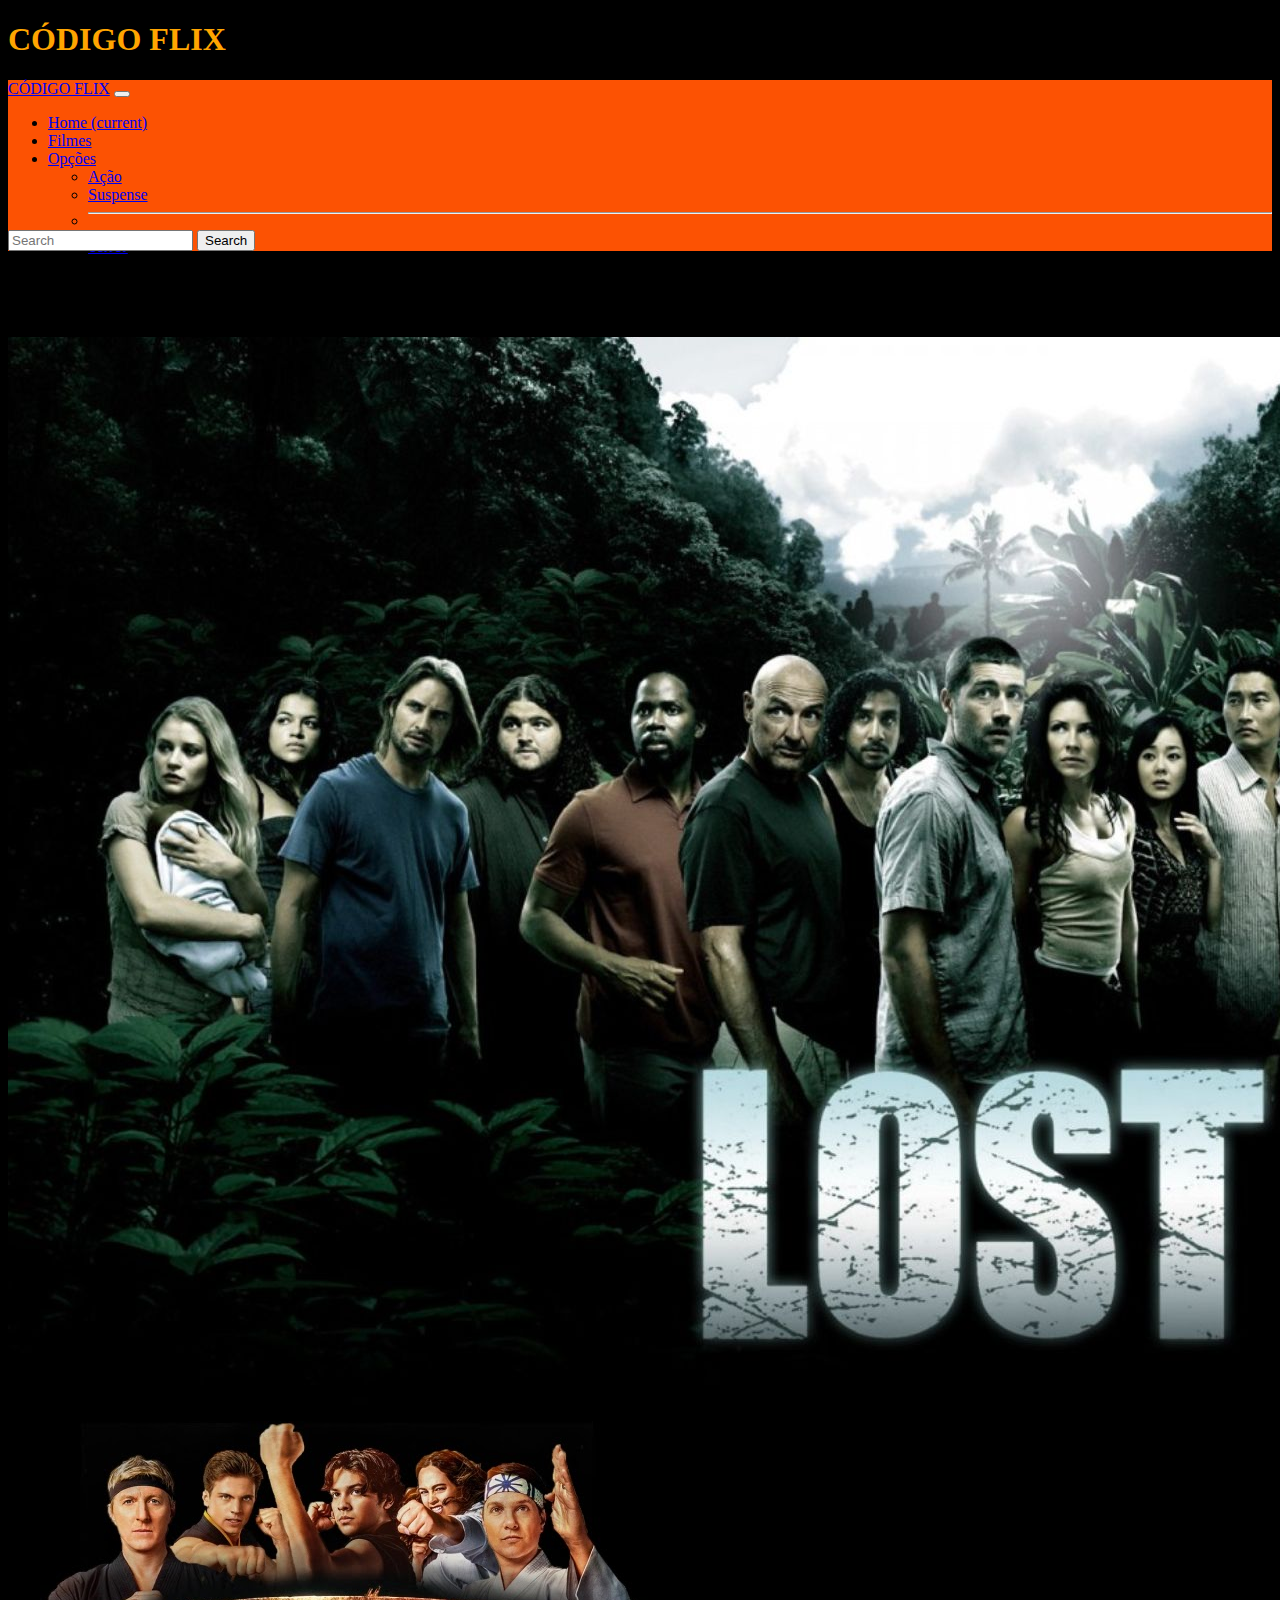
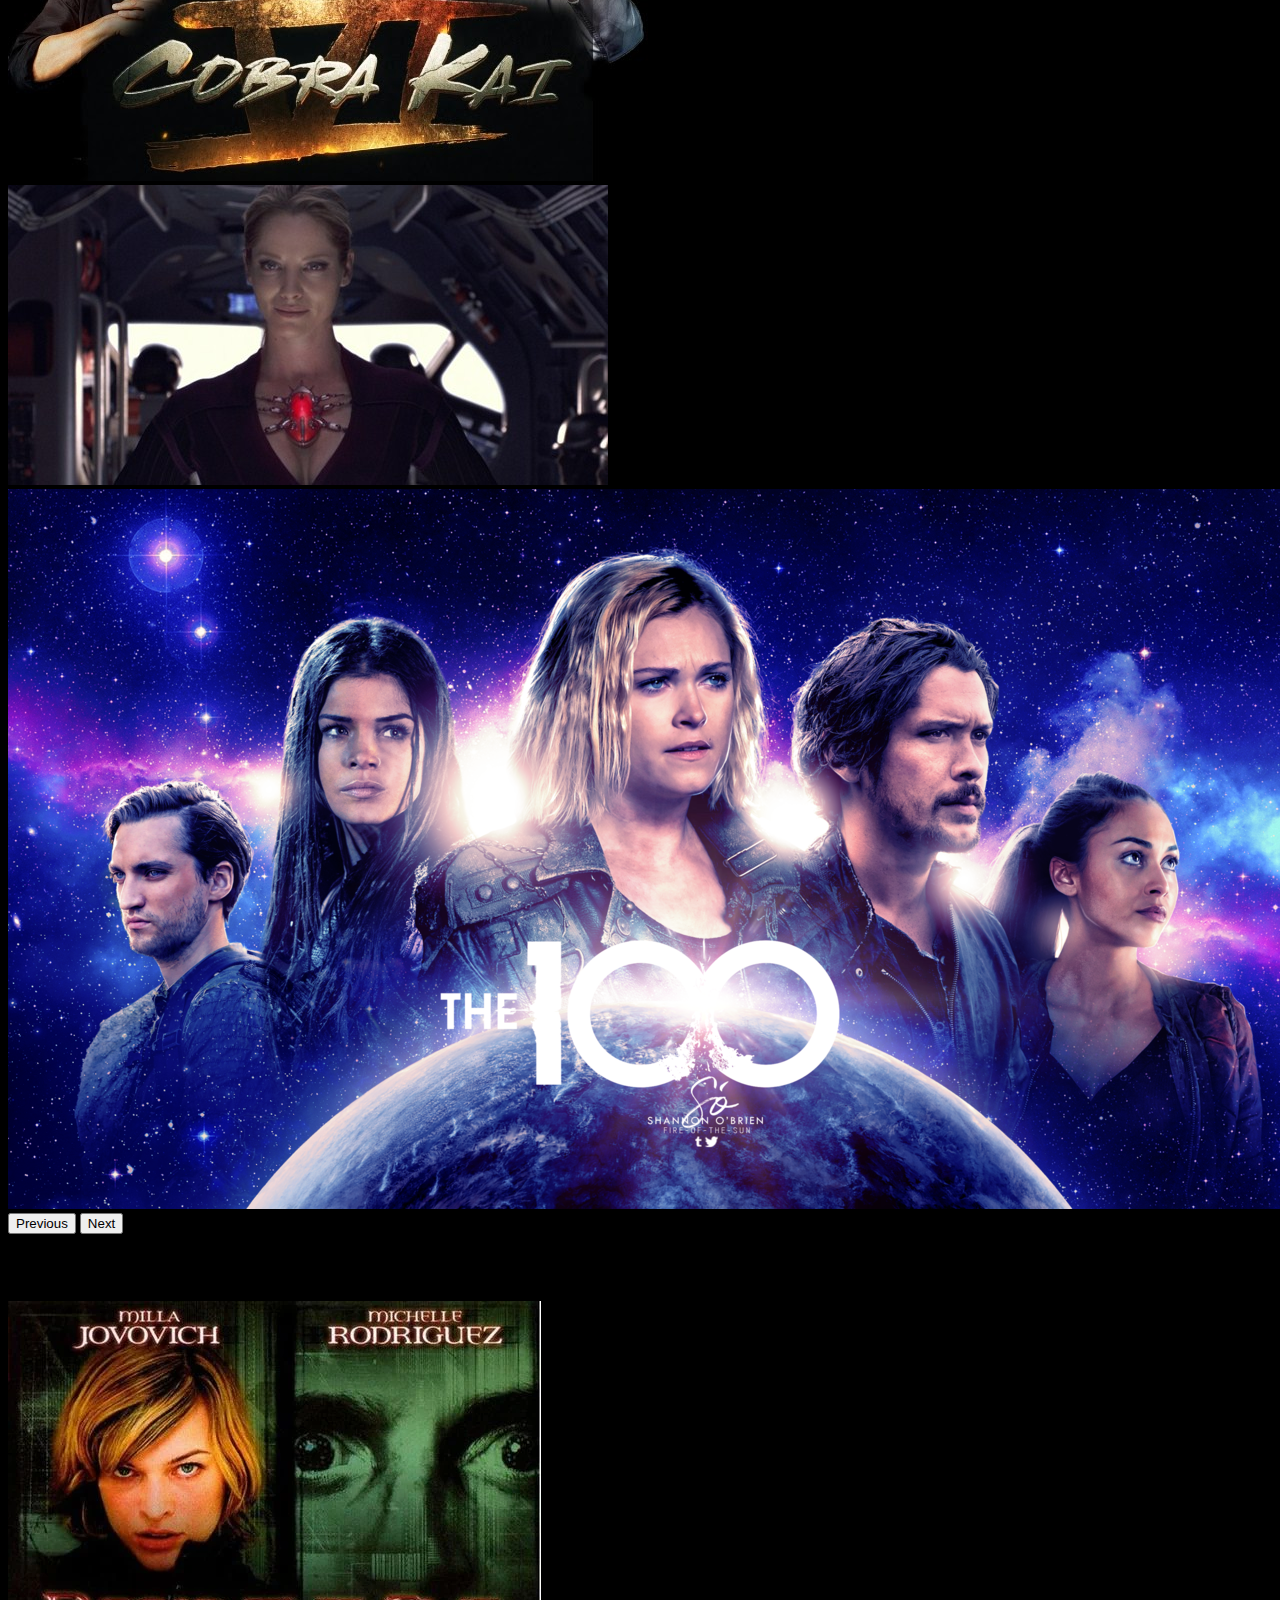
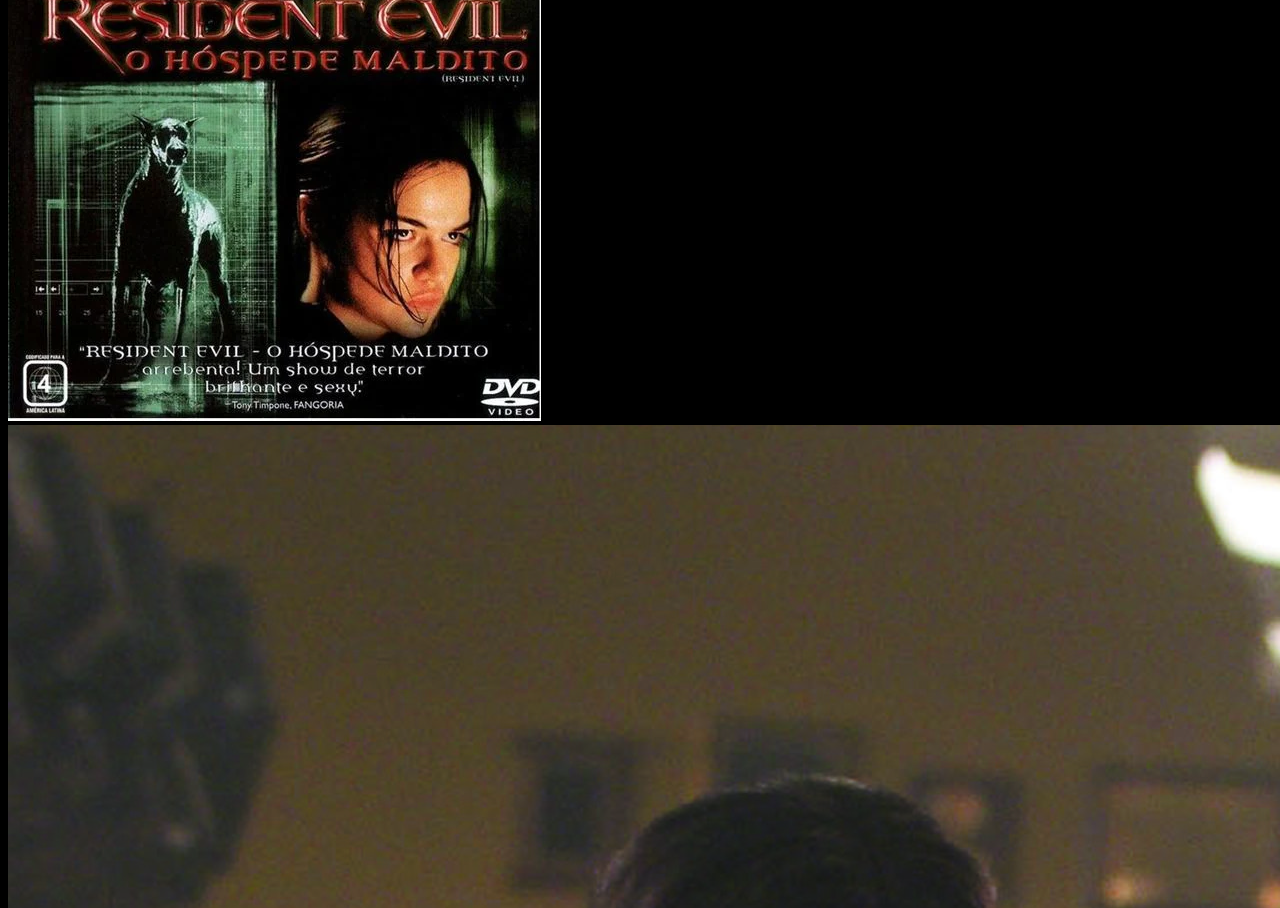
==== index.html @ 2c0b8dbd "redirecionamento" ====
<!DOCTYPE html>
<html lang="PT-BR">
<head>
    <meta http-equiv="refresh" content="0; url=/js/index.html">
    <title>Redirecting...</title>
</head>
<body>
    <p>If you are not redirected, <a href="/js/index.html">click here</a>.</p>
</body>
</html>
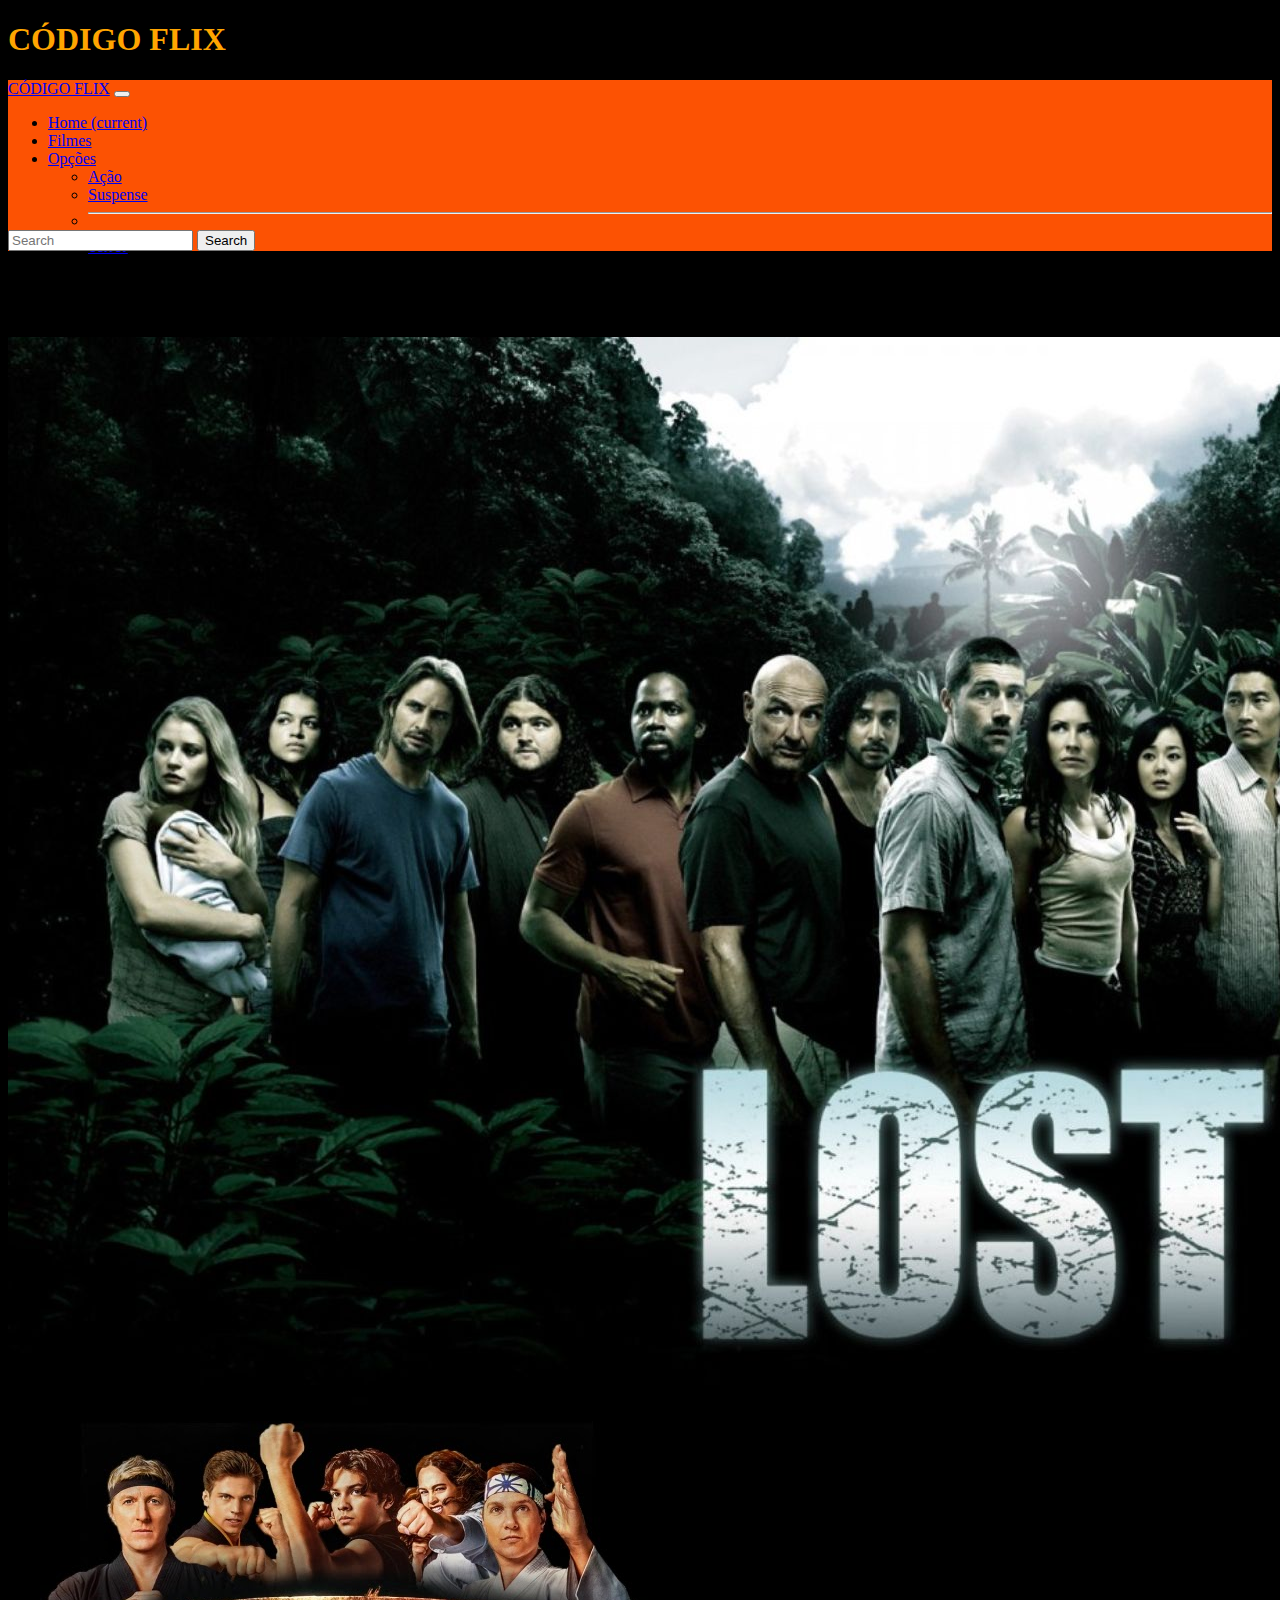
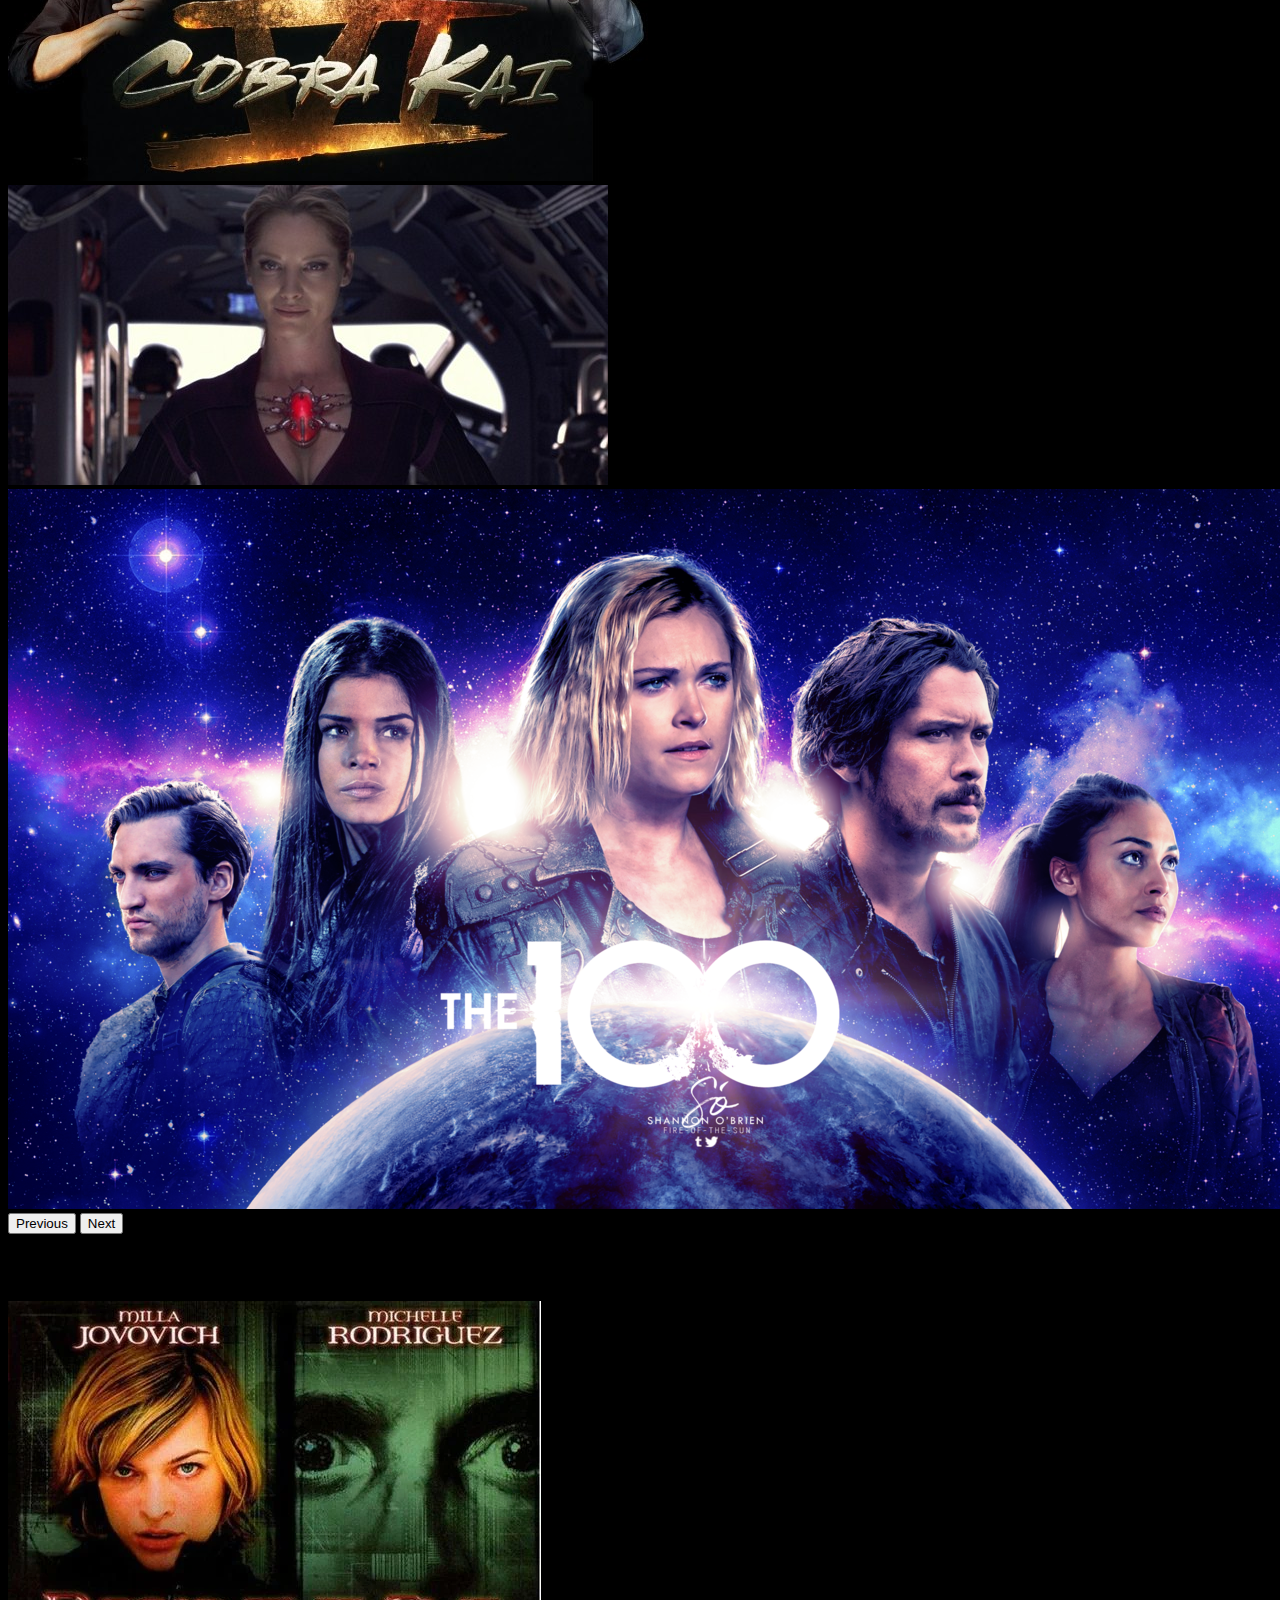
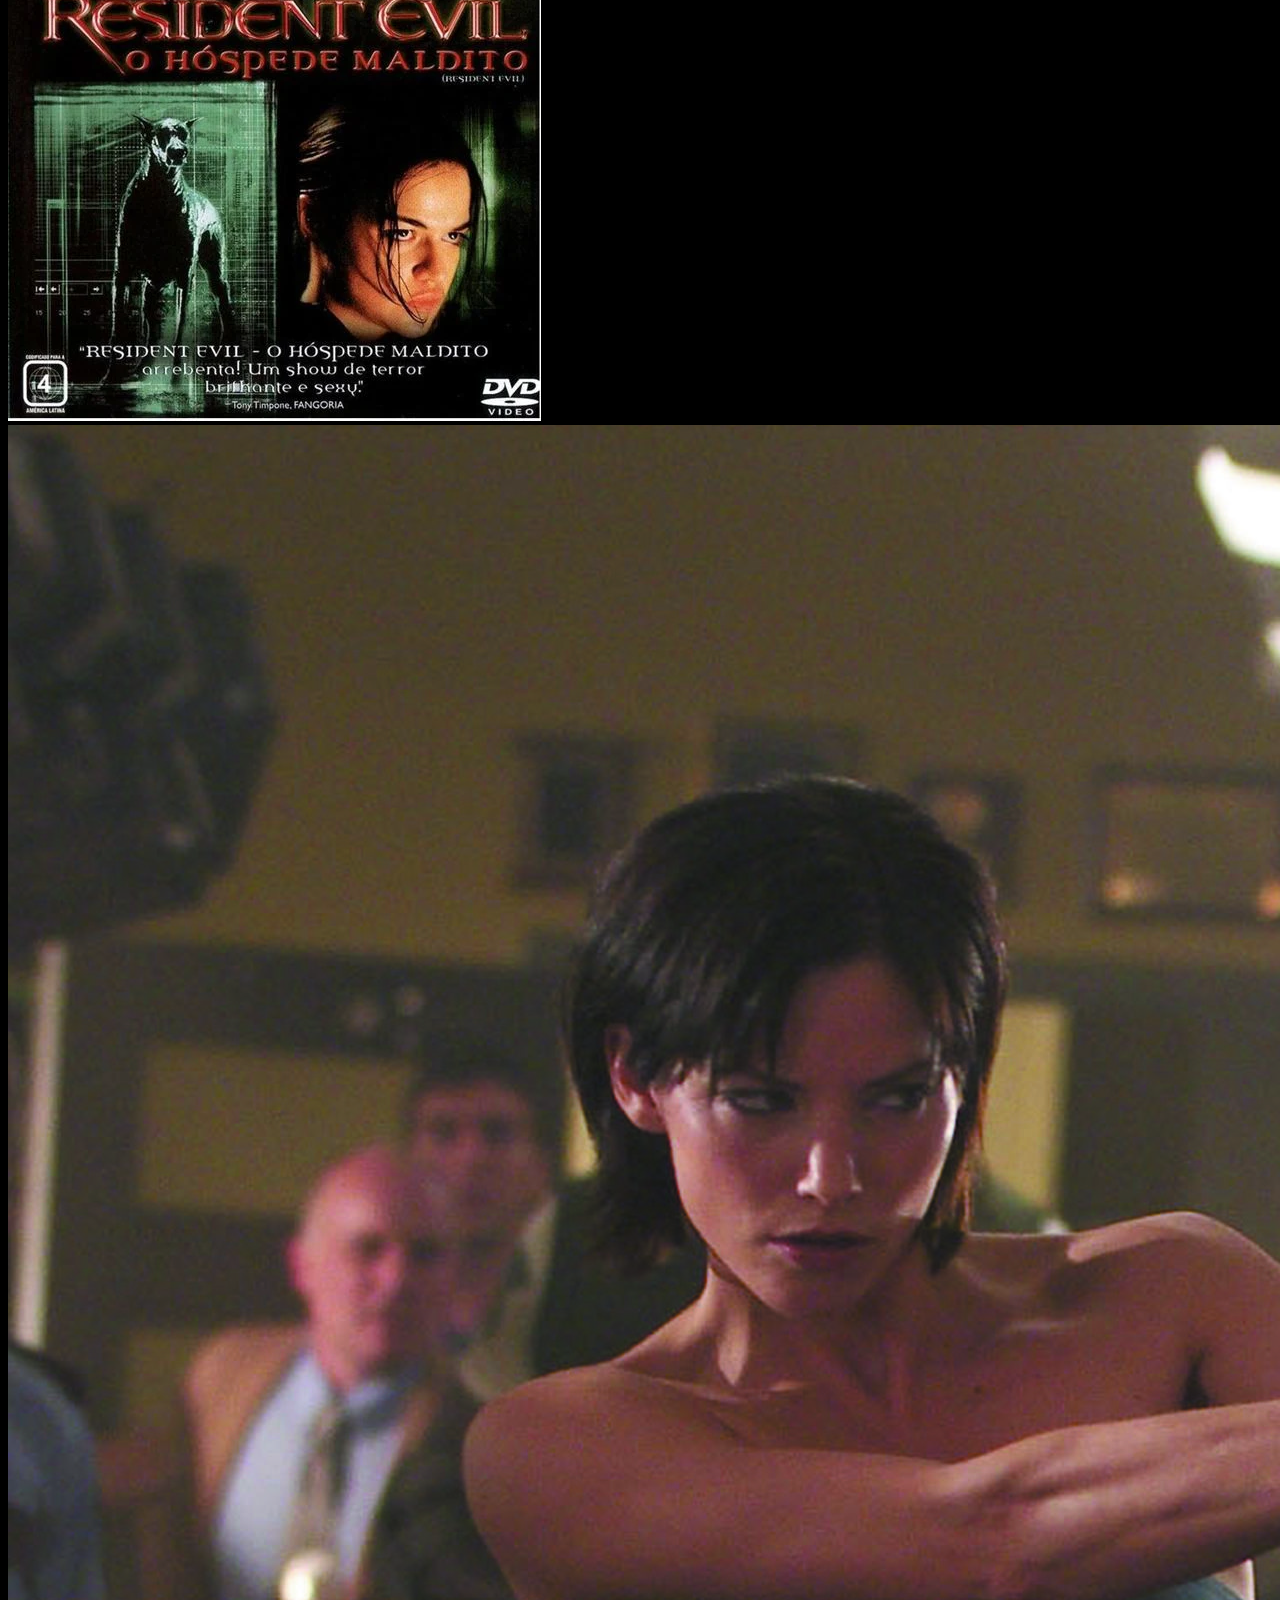
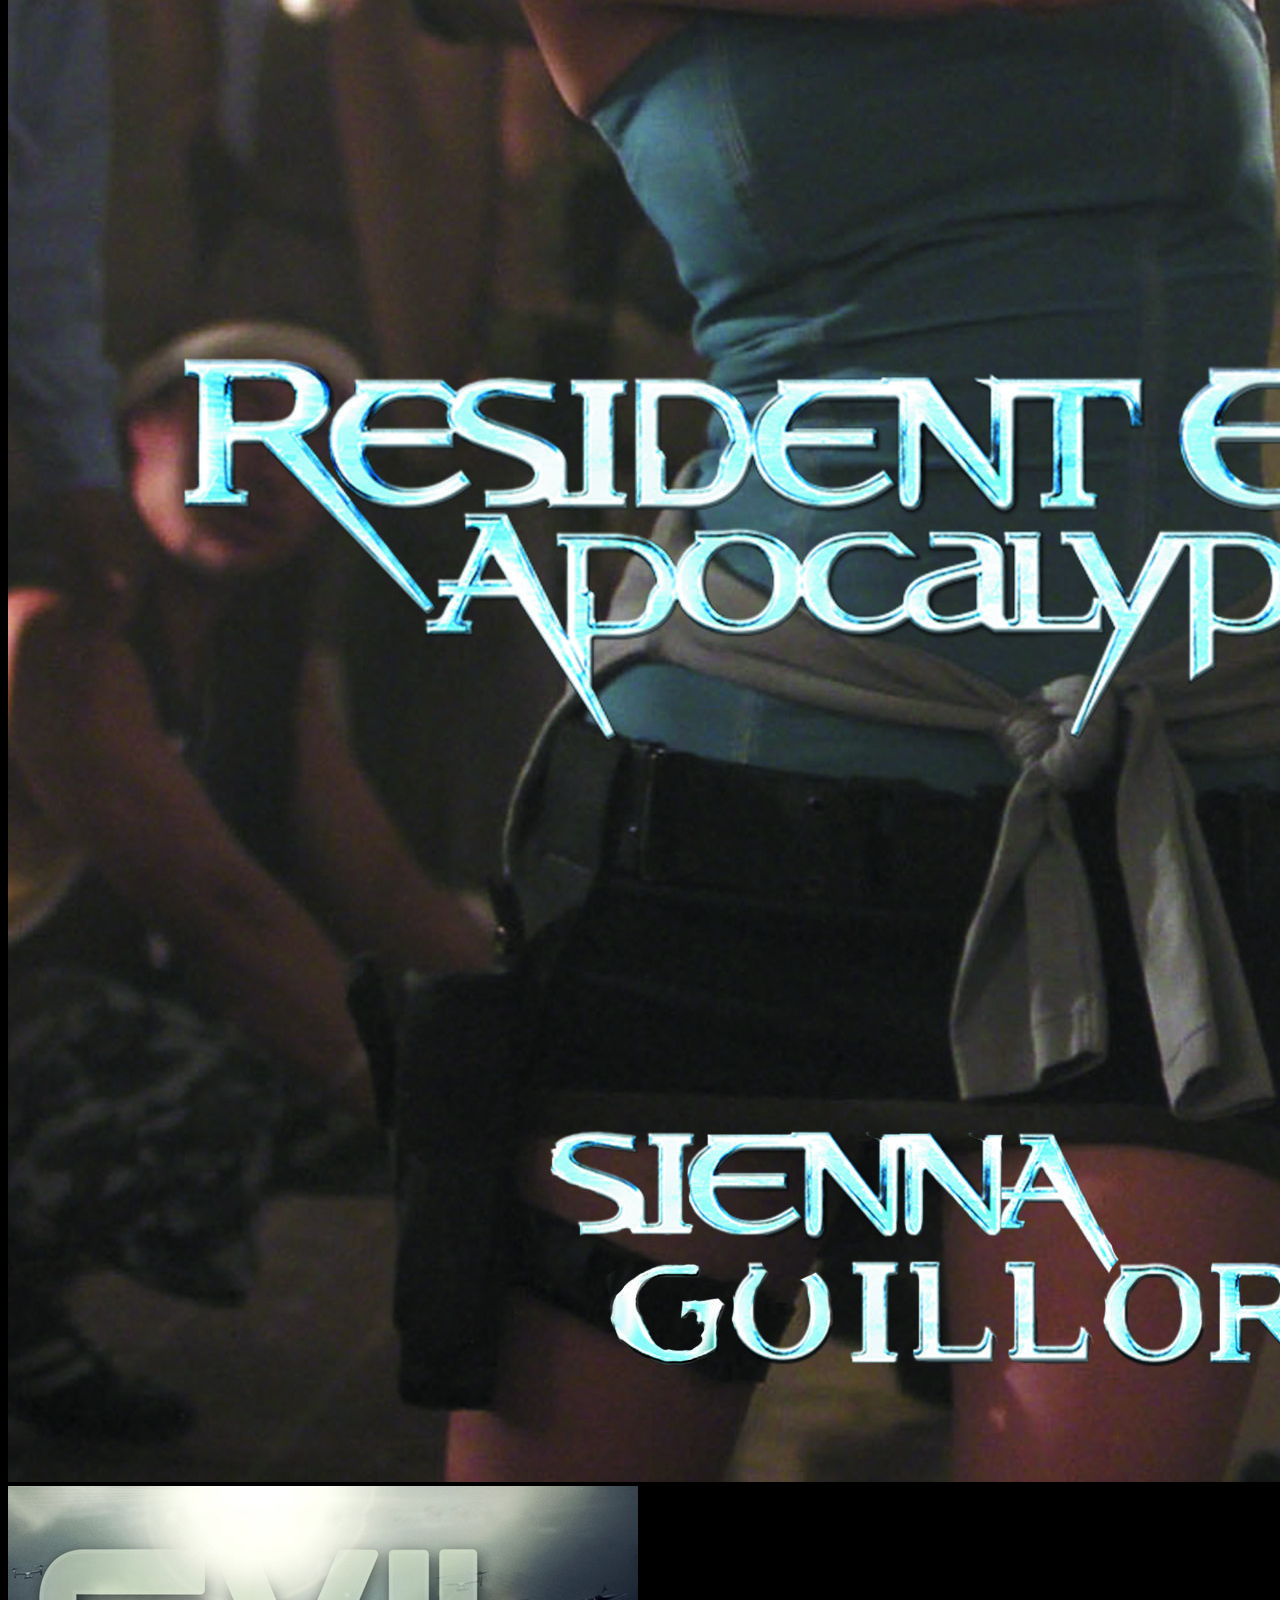
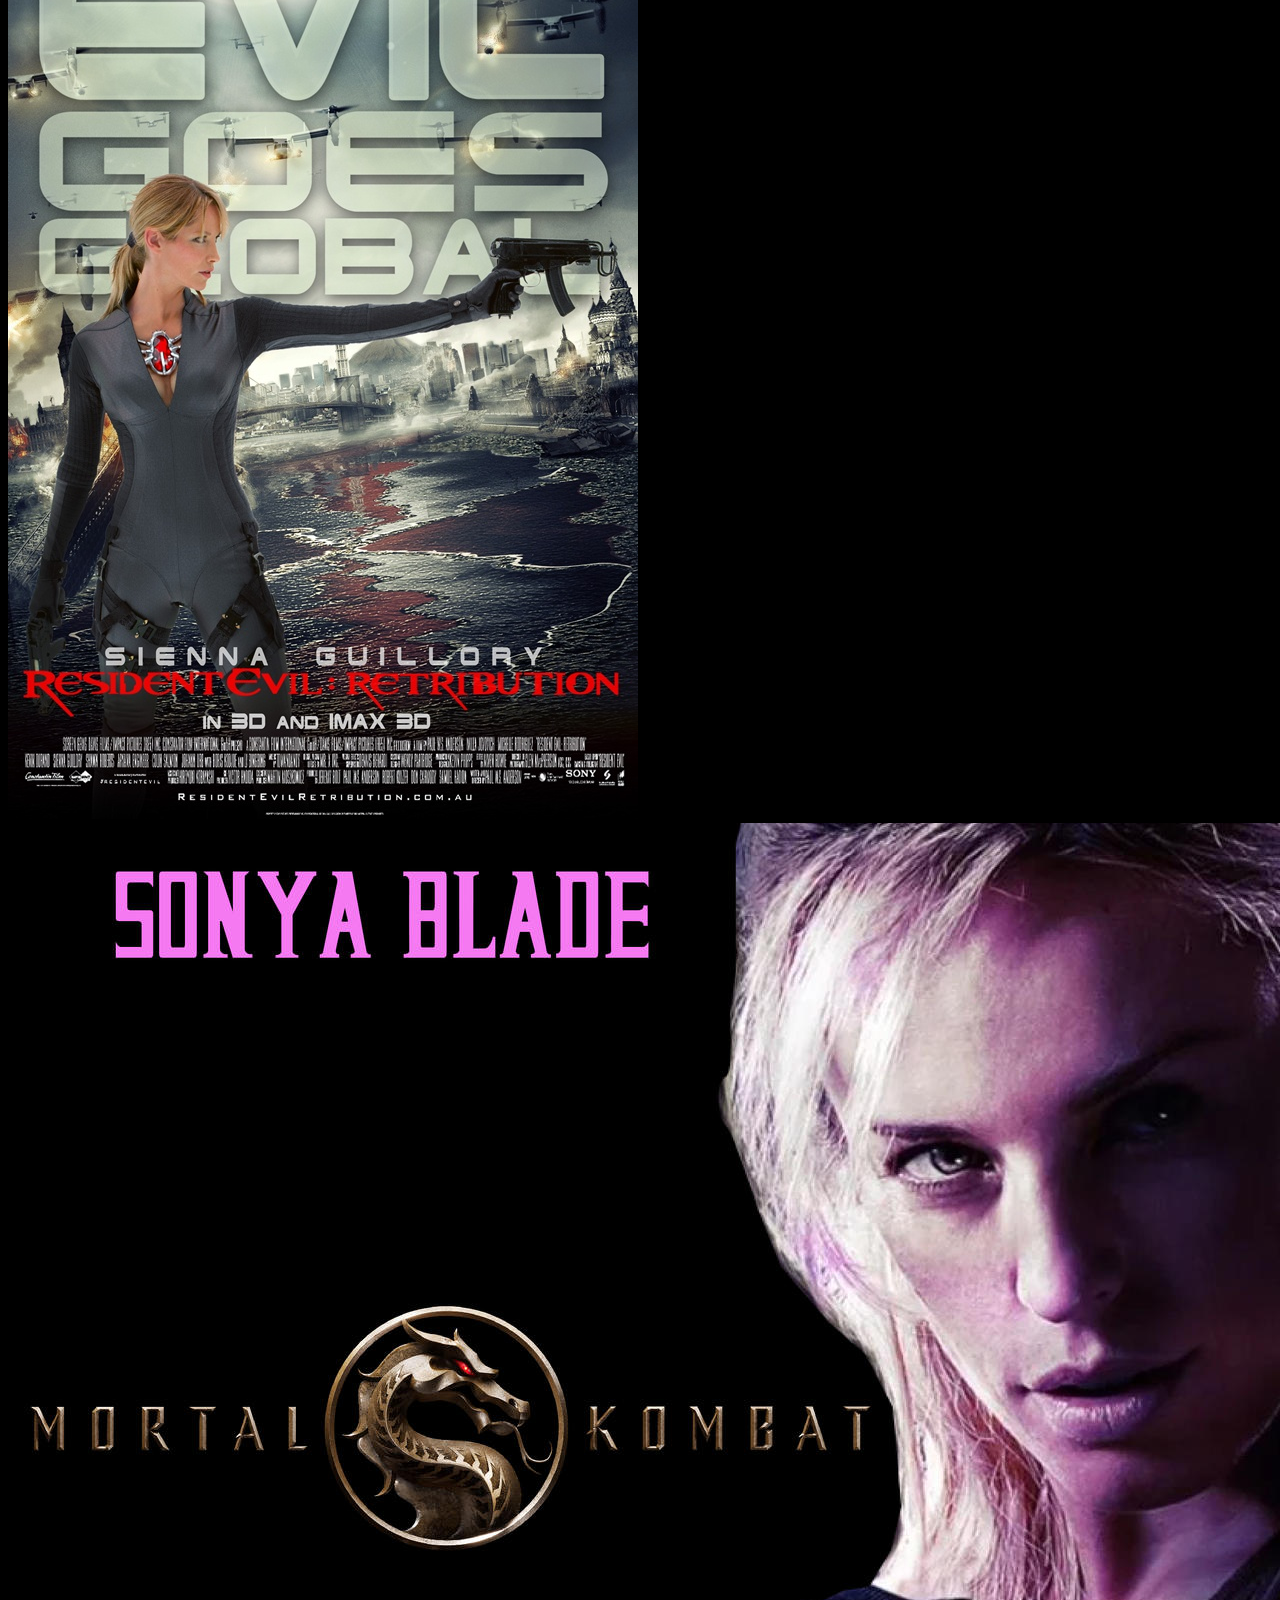
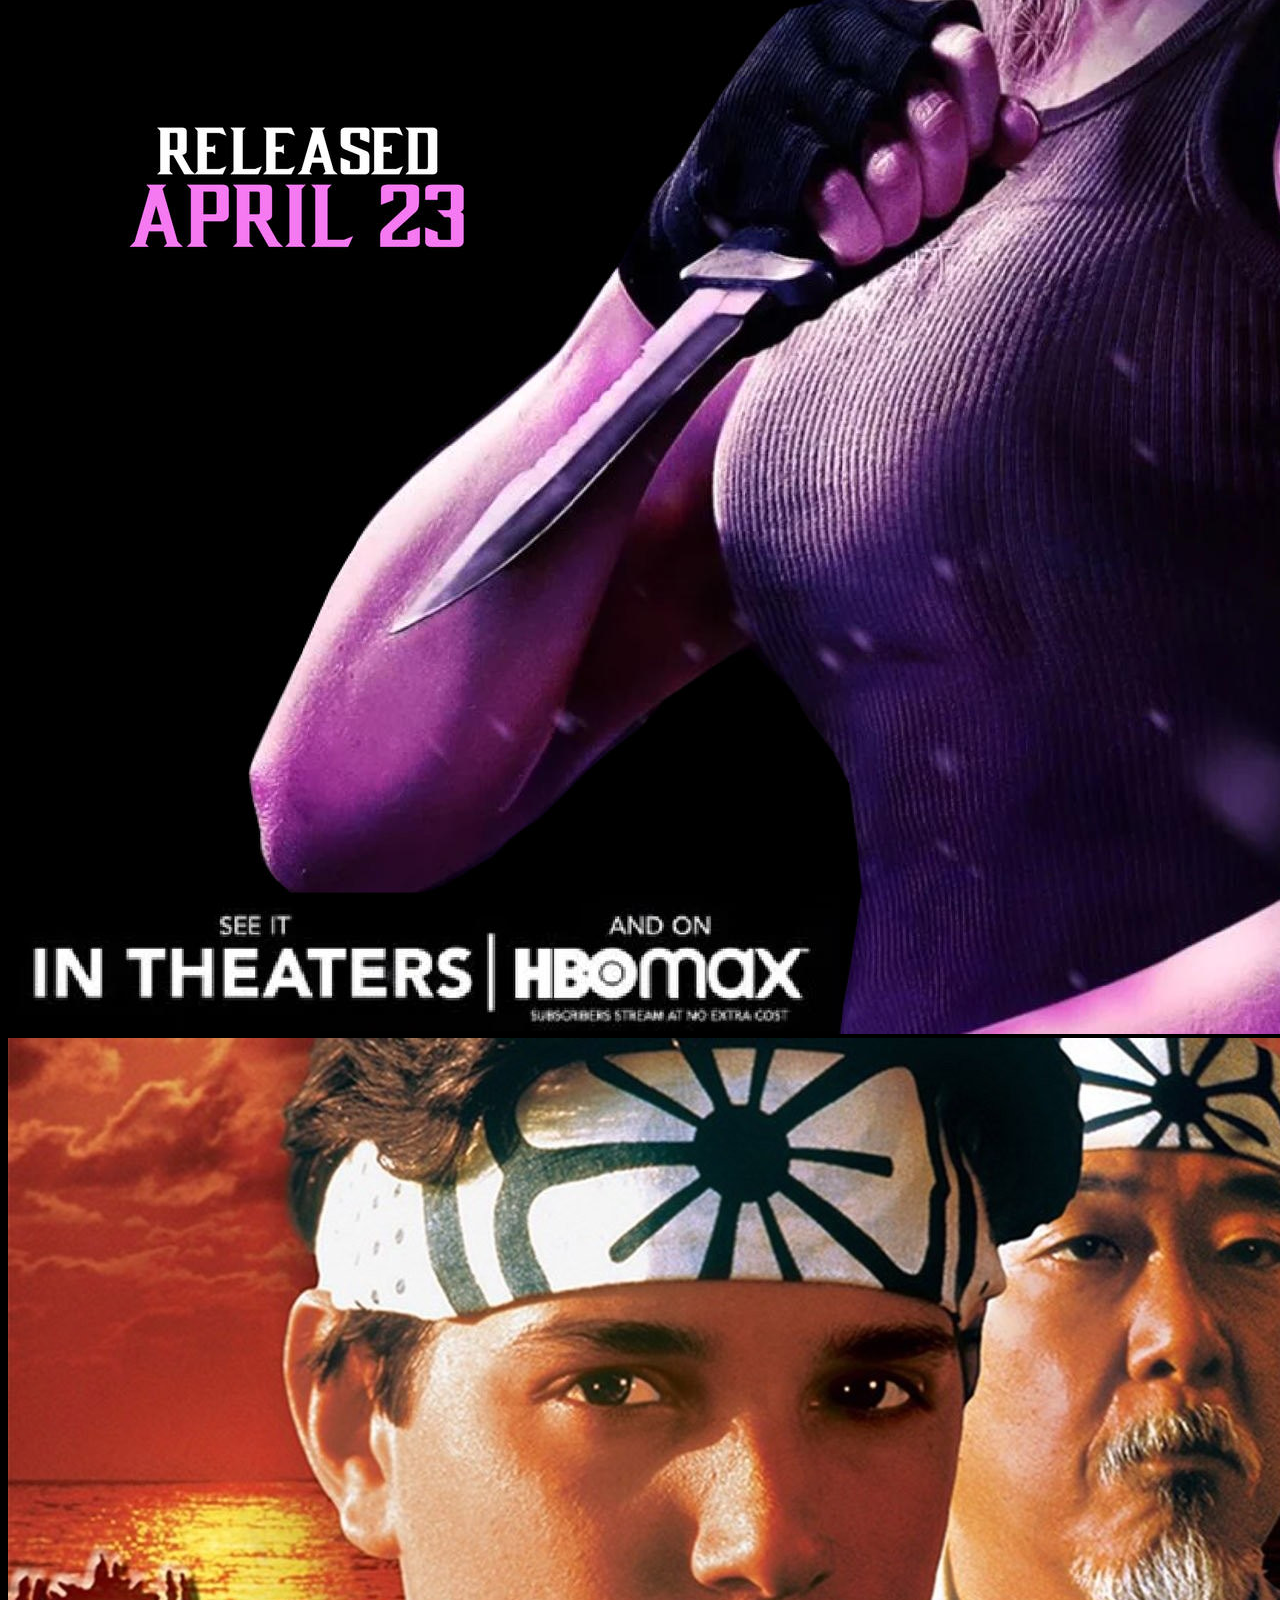
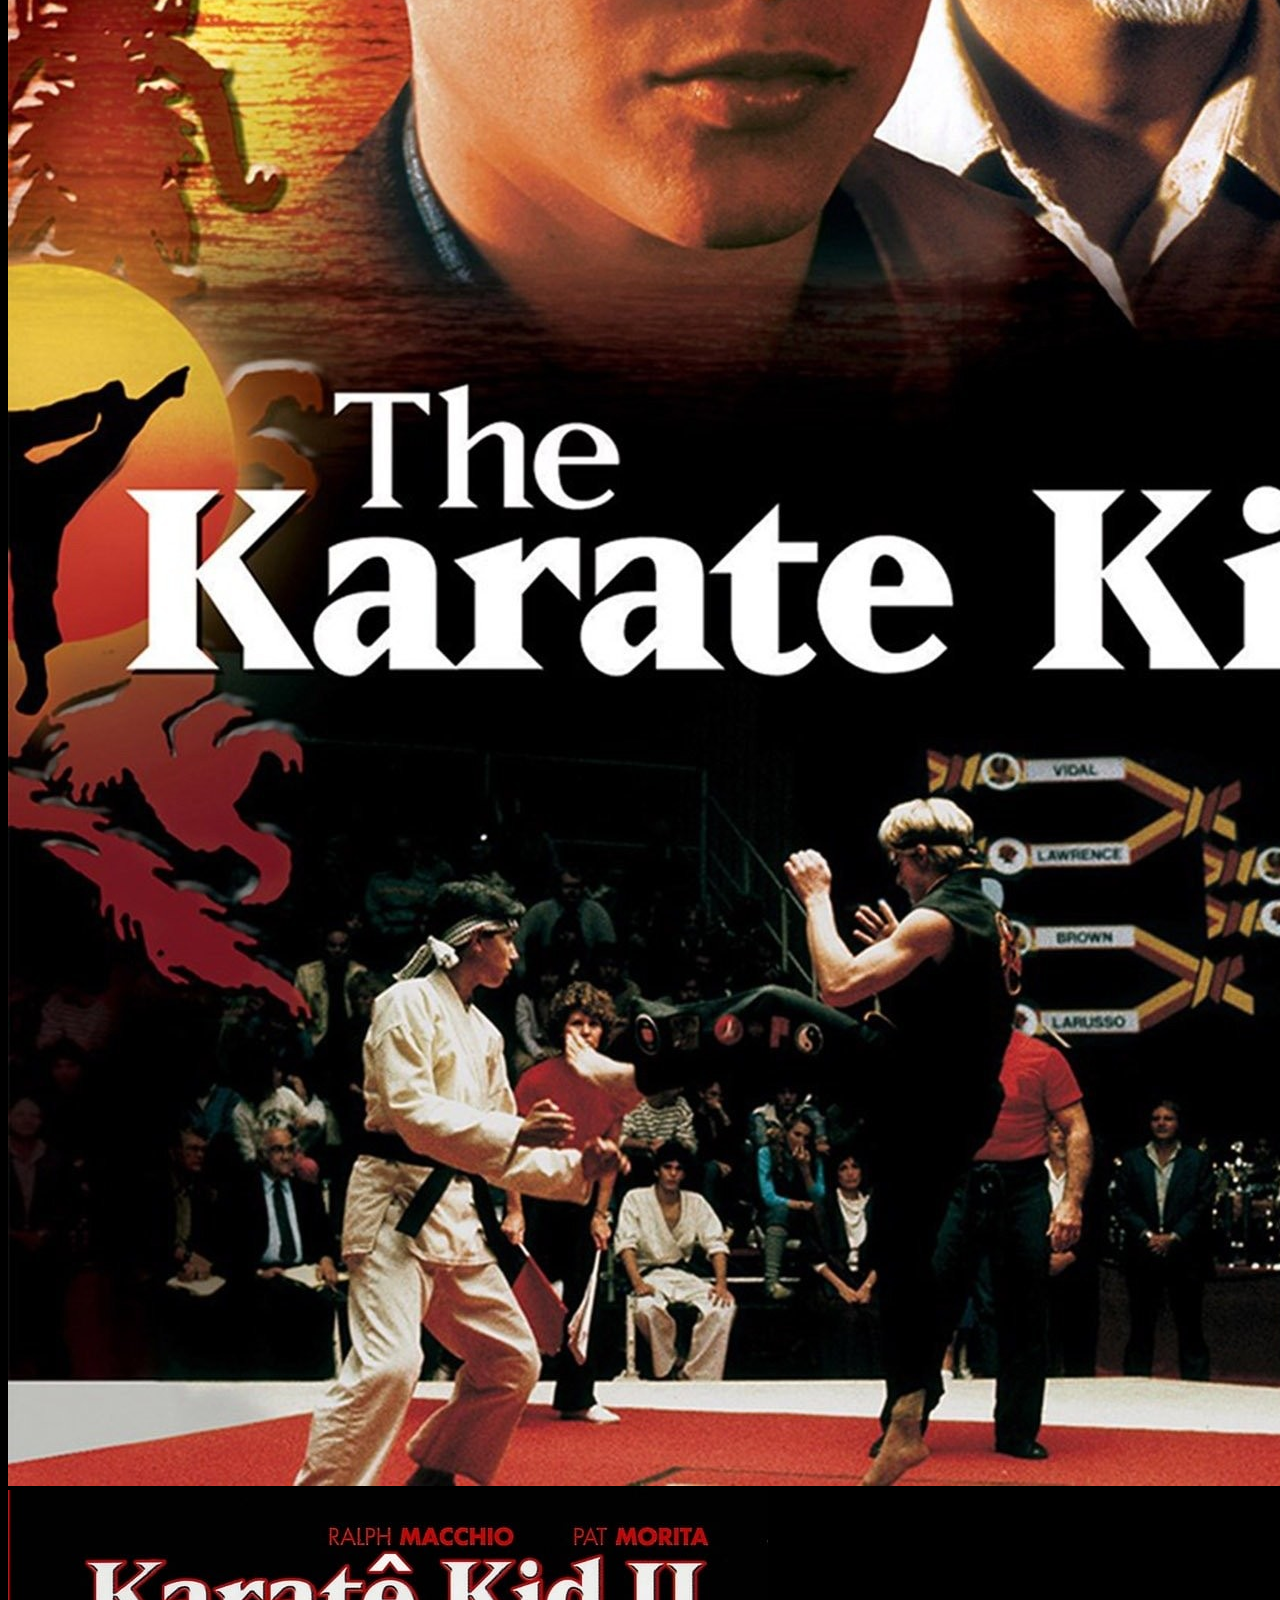
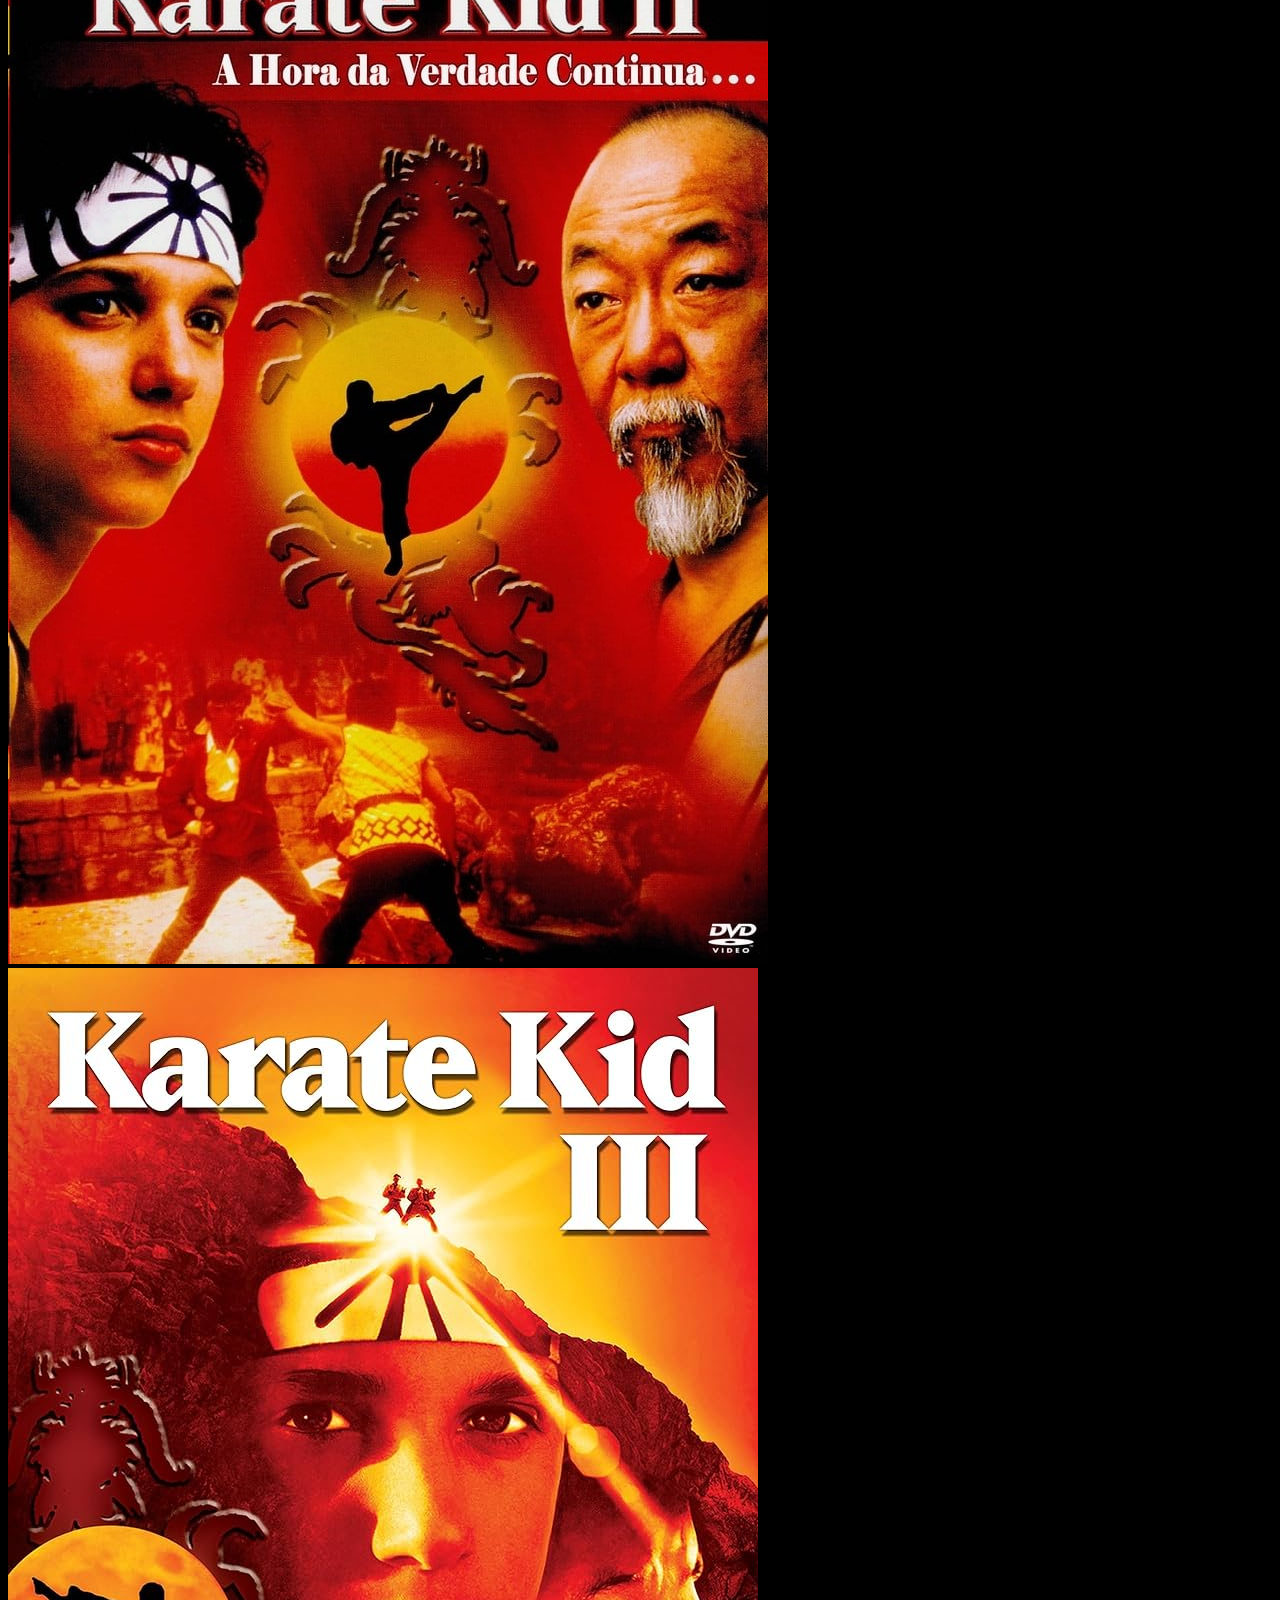
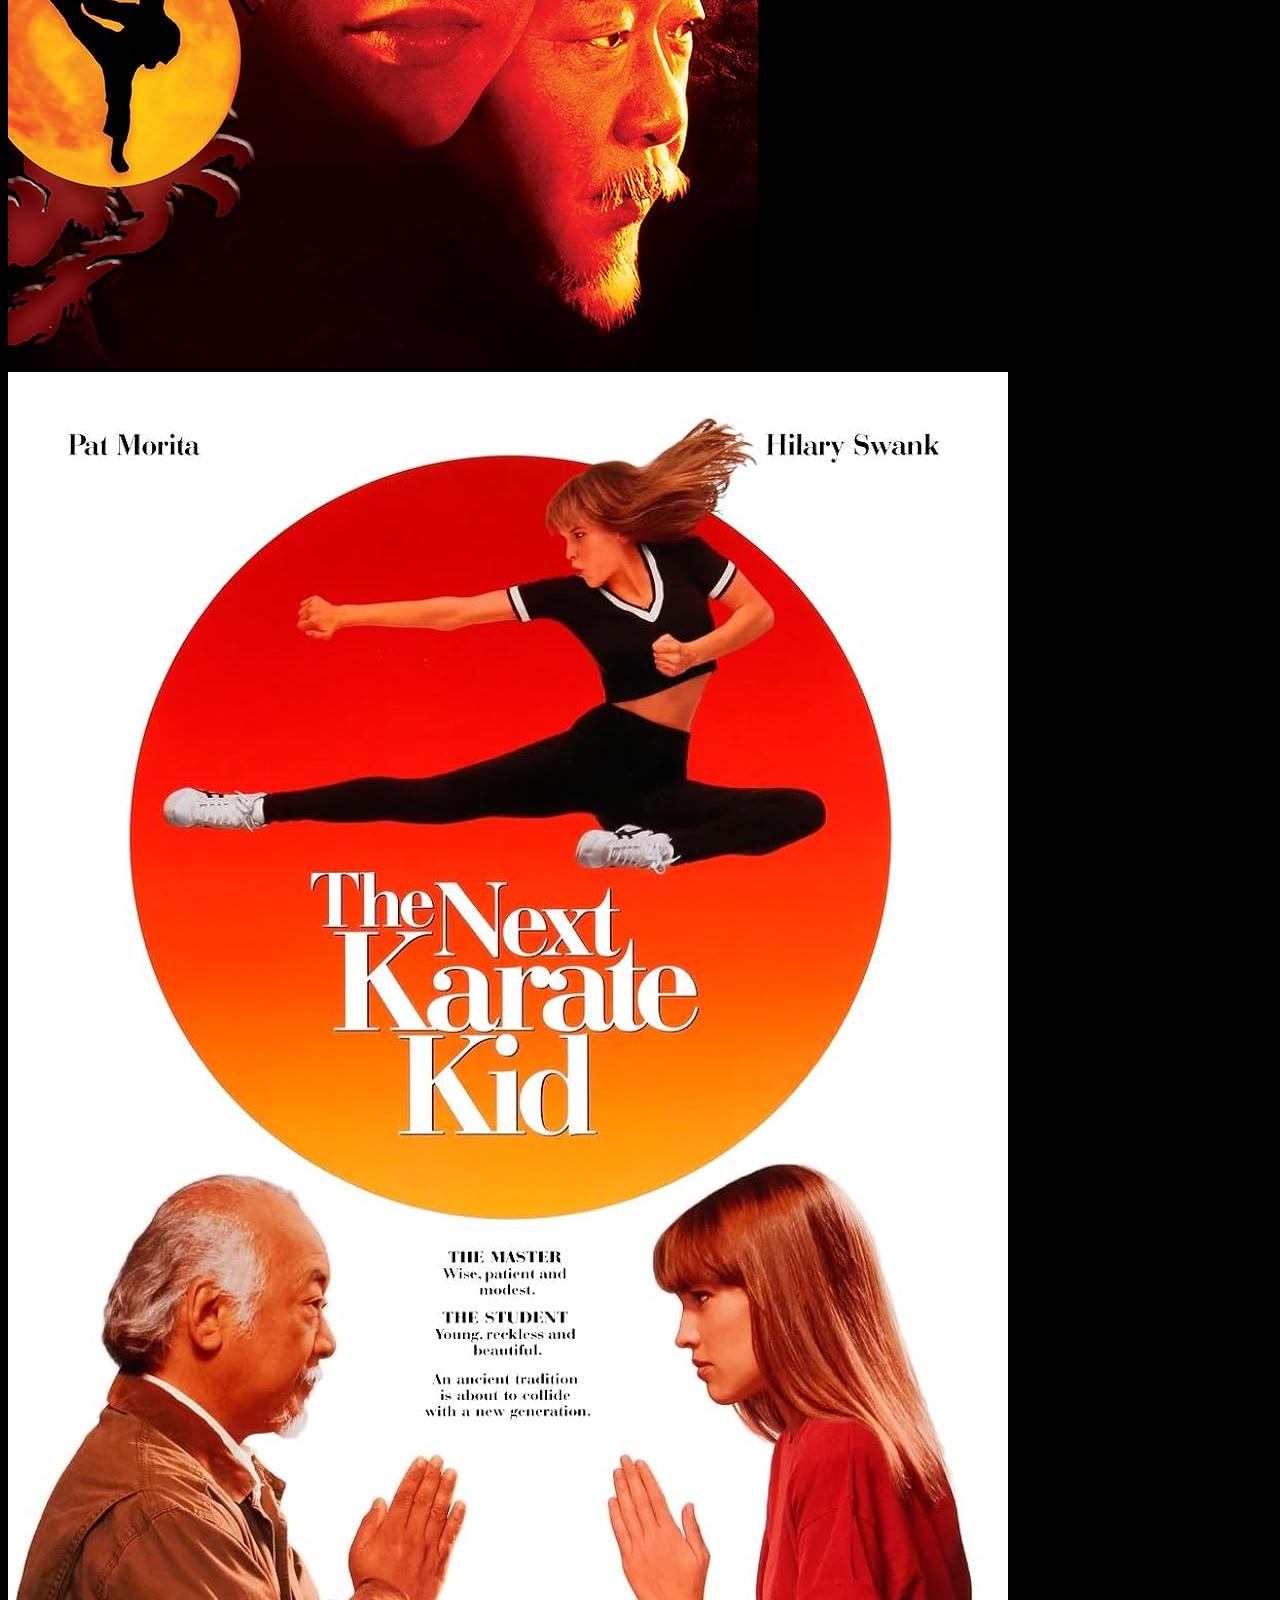
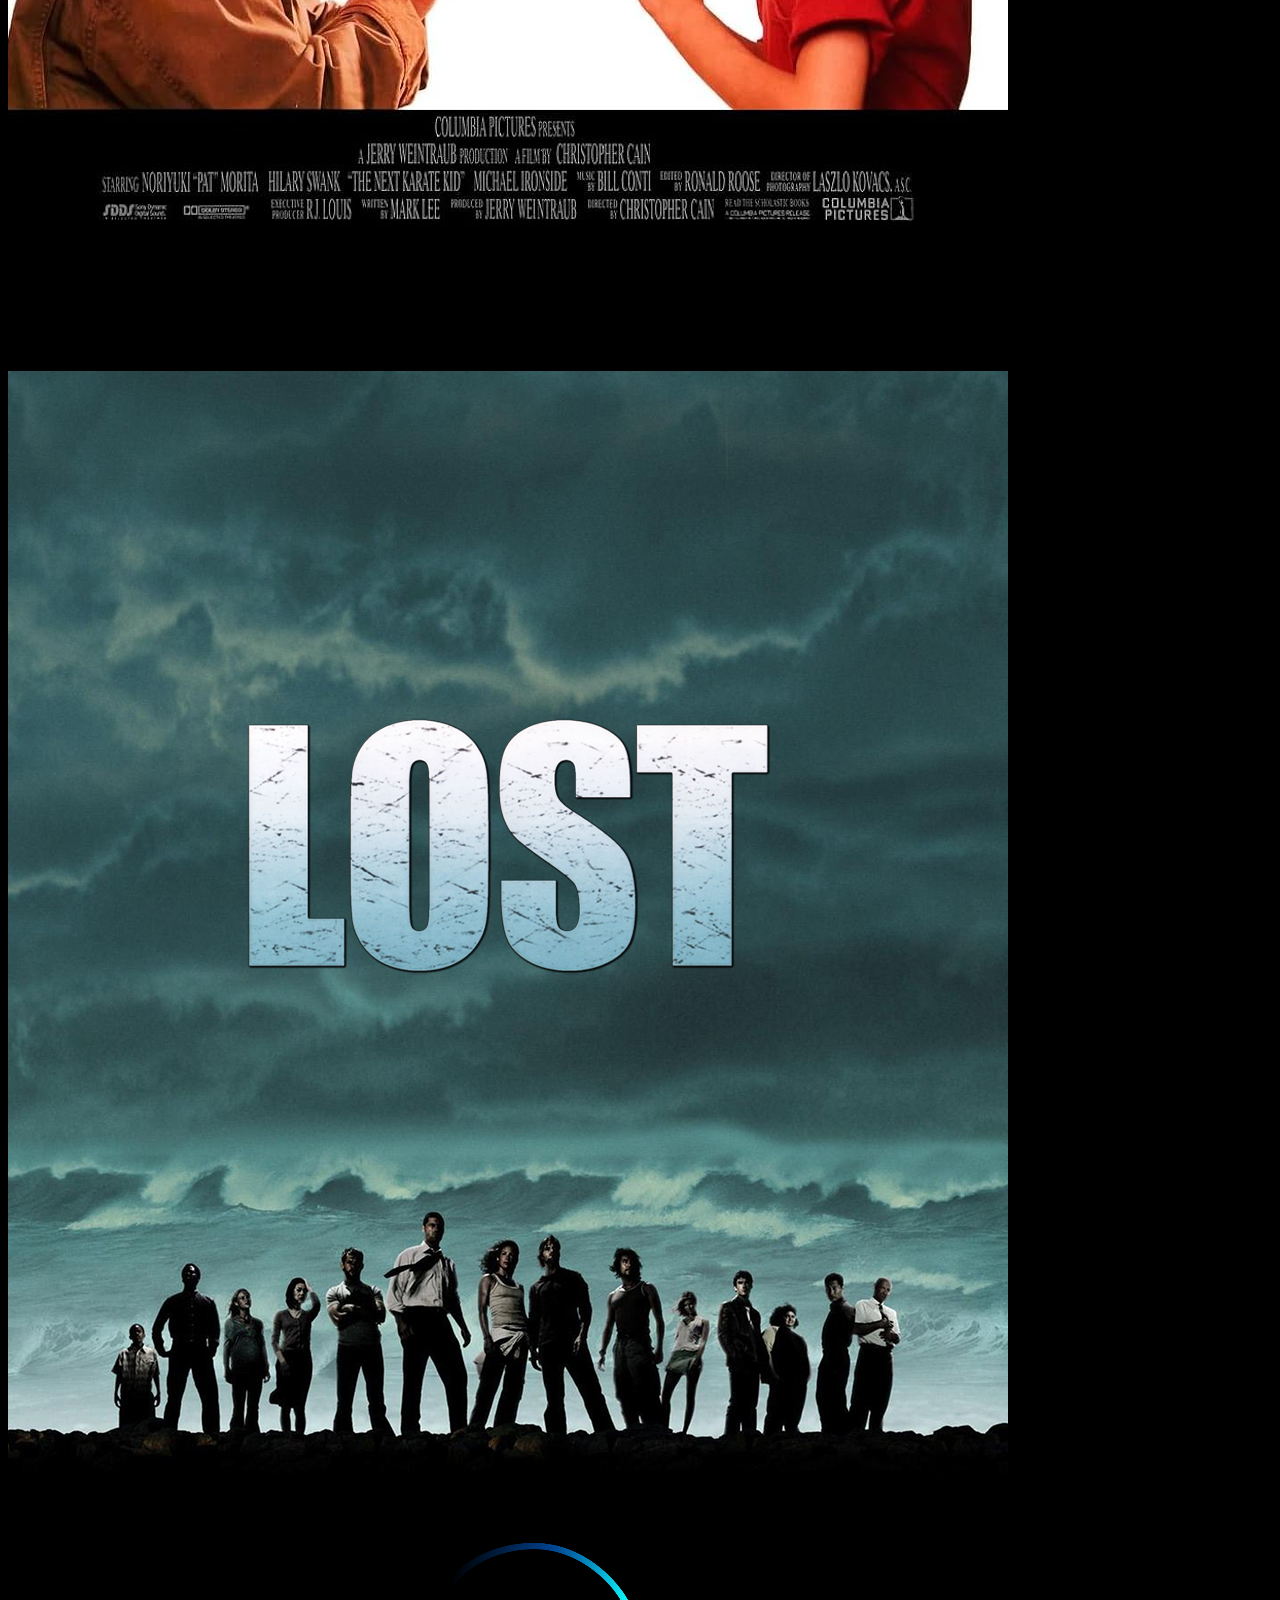
==== commit e0bc98dd: "update" ====
--- a/index.html
+++ b/index.html
@@ -1,10 +1,164 @@
 <!DOCTYPE html>
 <html lang="PT-BR">
 <head>
-    <meta http-equiv="refresh" content="0; url=/js/index.html">
-    <title>Redirecting...</title>
+    <meta charset="UTF-8">
+    <meta http-equiv="X-UA-Compatible" content="IE-edge">
+    <meta name="viewport" content="width-device-width, initial-scale-1.0">
+    <link rel="stylesheet" href="https://cdn.jsdelivr.net/npm/bootstrap@4.6.2/dist/css/bootstrap.min.css" integrity="sha384-xOolHFLEh07PJGoPkLv1IbcEPTNtaed2xpHsD9ESMhqIYd0nLMwNLD69Npy4HI+N" crossorigin="anonymous">
+    <script src="https://cdn.jsdelivr.net/npm/jquery@3.5.1/dist/jquery.slim.min.js" integrity="sha384-DfXdz2htPH0lsSSs5nCTpuj/zy4C+OGpamoFVy38MVBnE+IbbVYUew+OrCXaRkfj" crossorigin="anonymous"></script>
+    <script src="https://cdn.jsdelivr.net/npm/bootstrap@4.6.2/dist/js/bootstrap.bundle.min.js" integrity="sha384-Fy6S3B9q64WdZWQUiU+q4/2Lc9npb8tCaSX9FK7E8HnRr0Jz8D6OP9dO5Vg3Q9ct" crossorigin="anonymous"></script>
+    <link rel="stylesheet" href="../css/style.css">
+    <title>CÓDIGO FLIX</title>
 </head>
 <body>
-    <p>If you are not redirected, <a href="/js/index.html">click here</a>.</p>
+    <div class="nome text-center">
+        <h1>CÓDIGO FLIX</h1>
+    </div>
+
+    <nav class="navbar navbar-expand-lg navbar-light cor1">
+        <a class="navbar-brand" href="#">CÓDIGO FLIX</a>
+        <button class="navbar-toggler" type="button" data-toggle="collapse" data-target="#navbarScroll" aria-controls="navbarScroll" aria-expanded="true" aria-label="Toggle navigation">
+          <span class="navbar-toggler-icon"></span>
+        </button>
+        <div class="collapse navbar-collapse" id="navbarScroll">
+          <ul class="navbar-nav mr-auto my-2 my-lg-0 navbar-nav-scroll" style="max-height: 100px;">
+            <li class="nav-item active">
+              <a class="nav-link" href="#">Home <span class="sr-only">(current)</span></a>
+            </li>
+            <li class="nav-item">
+              <a class="nav-link" href="#">Filmes </a>
+            </li>
+            <li class="nav-item dropdown">
+              <a class="nav-link dropdown-toggle" href="#" role="button" data-toggle="dropdown" aria-expanded="true">
+                Opções
+              </a>
+              <ul class="dropdown-menu">
+                <li><a class="dropdown-item" href="#">Ação</a></li>
+                <li><a class="dropdown-item" href="#">Suspense</a></li>
+                <li><hr class="dropdown-divider"></li>
+                <li><a class="dropdown-item" href="#">Terror</a></li>
+              </ul>
+            </li>
+            <li class="nav-item">
+              <a class="nav-link">Plano</a>
+            </li>
+          </ul>
+          <form class="d-flex">
+            <input class="form-control mr-2" type="search" placeholder="Search" aria-label="Search">
+            <button class="btn btn-outline-success" type="submit">Search</button>
+          </form>
+        </div>
+      </nav>
+
+      <div id="carouselExampleIndicators" class="carousel slide" data-ride="carousel">
+        <ol class="carousel-indicators">
+          <li data-target="#carouselExampleIndicators" data-slide-to="0" class="active"></li>
+          <li data-target="#carouselExampleIndicators" data-slide-to="1"></li>
+          <li data-target="#carouselExampleIndicators" data-slide-to="2"></li>
+        </ol>
+        <div class="carousel-inner">
+          <div class="carousel-item active">
+            <img src="../img/lost-poster.jpg" class="d-block w-100" alt="...">
+          </div>
+          <div class="carousel-item">
+            <img src="../img/ck.jpg" class="d-block w-100" alt="...">
+          </div>
+          <div class="carousel-item">
+            <img src="../img/resident-evil-afterlife-sienna-guillory.jpg" class="d-block w-100" alt="...">
+          </div>
+          <div class="carousel-item">
+            <img src="../img/carrossel.png" class="d-block w-100" alt="...">
+          </div>
+        </div>
+        <button class="carousel-control-prev" type="button" data-target="#carouselExampleIndicators" data-slide="prev">
+          <span class="carousel-control-prev-icon" aria-hidden="true"></span>
+          <span class="sr-only">Previous</span>
+        </button>
+        <button class="carousel-control-next" type="button" data-target="#carouselExampleIndicators" data-slide="next">
+          <span class="carousel-control-next-icon" aria-hidden="true"></span>
+          <span class="sr-only">Next</span>
+        </button>
+      </div>
+
+    <div class="container text-light">
+        <h2>FILMES</h2>
+    </div>
+
+    <div class="container">
+        <div class="row">
+            <div class="col-md-3">
+                <img src="../img/398276.webp" class="img-fluid" alt="...">
+            </div>
+            <div class="col-md-3">
+                <img src="../img/residentevilapocalypse.jpg" class="img-fluid" alt="...">
+            </div>
+            <div class="col-md-3">
+                <img src="../img/resident-evil-retribution.jpg" class="img-fluid" alt="...">
+            </div>
+            <div class="col-md-3">
+                <img src="../img/mortal-kombat.jpg" class="img-fluid" alt="...">
+            </div>
+            <div class="col-md-3">
+                <img src="../img/karate-kid-1.jpg" class="img-fluid" alt="...">
+            </div>
+            <div class="col-md-3">
+                <img src="../img/20208886.jpg" class="img-fluid" alt="...">
+            </div>
+            <div class="col-md-3">
+                <img src="../img/karate-kid-3.jpg" class="img-fluid" alt="...">
+            </div>
+            <div class="col-md-3">
+                <img src="../img/karate-kid-4.jpg" class="img-fluid" alt="...">
+            </div>
+        </div>
+
+        
+    <br></br>
+
+        <div class="container text-light">
+            <h2>SÉRIES</h2>
+        </div>
+    </div>
+
+    <div class="container">
+        <div class="row">
+            <div class="col-md-3">
+                <img src="../img/lost.png" class="img-fluid" alt="...">
+            </div>
+            <div class="col-md-3">
+                <img src="../img/the-100.jpg" class="img-fluid" alt="...">
+            </div>
+            <div class="col-md-3">
+                <img src="../img/hd-cobra-kai-wallpaper-whatspaper-10.jpg" class="img-fluid" alt="...">
+            </div>
+            <div class="col-md-3">
+              <img src="../img/the-last-of-us.jpg" class="img-fluid" alt="...">
+          </div>
+        </div>
+    </div>
+
+    <br></br>
+
+    <div class="container text-light">
+        <h2>DOCUMENTÁRIOS</h2>
+    </div>
+
+    <div class="container">
+      <div class="row">
+        <div class="col-md-3">
+          <img src="../img/i-am-bruce-lee.webp" class="img-fluid" alt="...">
+        </div>
+      <div class="col-md-3">
+        <img src="../img/a-lenda-bruce-lee.jpg" class="img-fluid" alt="...">
+      </div>
+      <div class="col-md-3">
+        <img src="../img/ronaldo.jpg" class="img-fluid" alt="...">
+      </div>
+      <div class="col-md-3">
+        <img src="../img/messi.jpg" class="img-fluid" alt="...">
+      </div>
+     </div> 
+  </div>
+
 </body>
-</html>
+</html>--- a/css/style.css
+++ b/css/style.css
@@ -0,0 +1,11 @@
+body {
+    background-color: black;
+}
+
+.nome h1 {
+    color: orange;
+}
+
+.cor1{
+    background-color: #fc5203;
+}
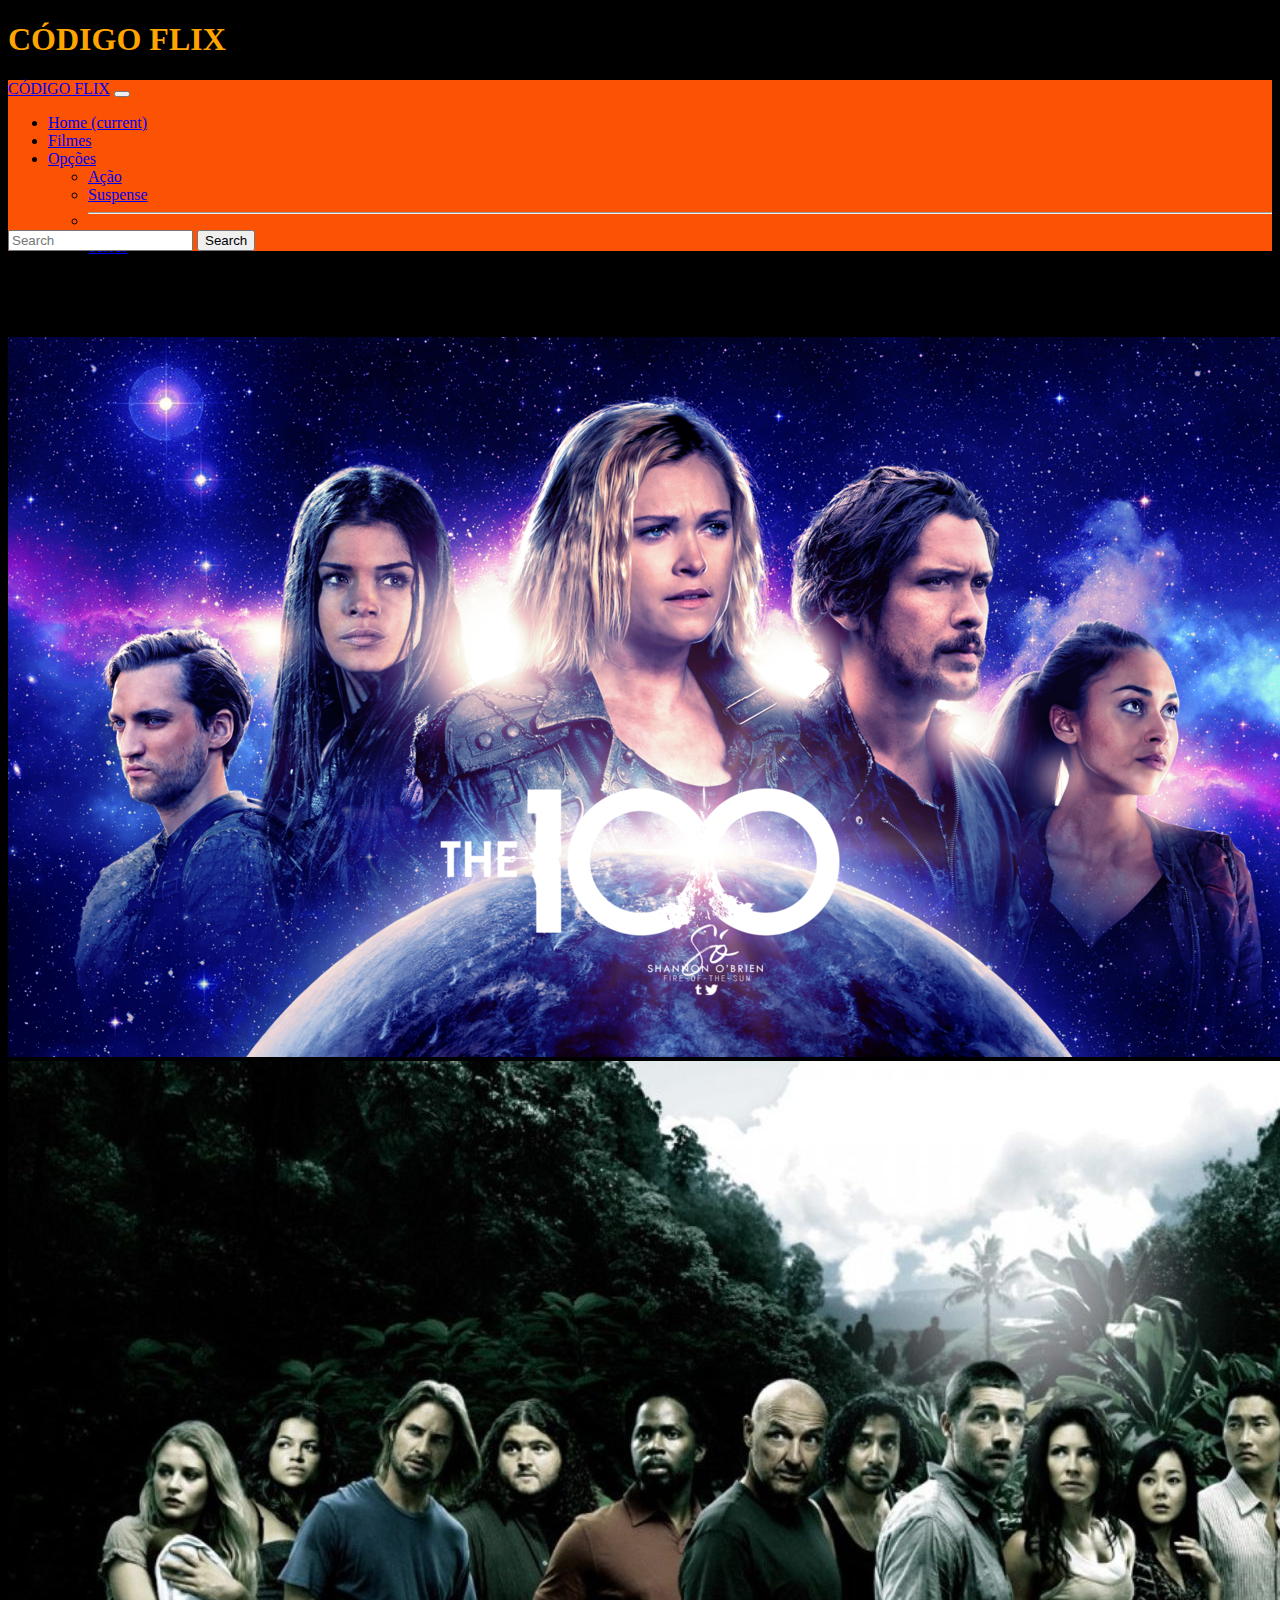
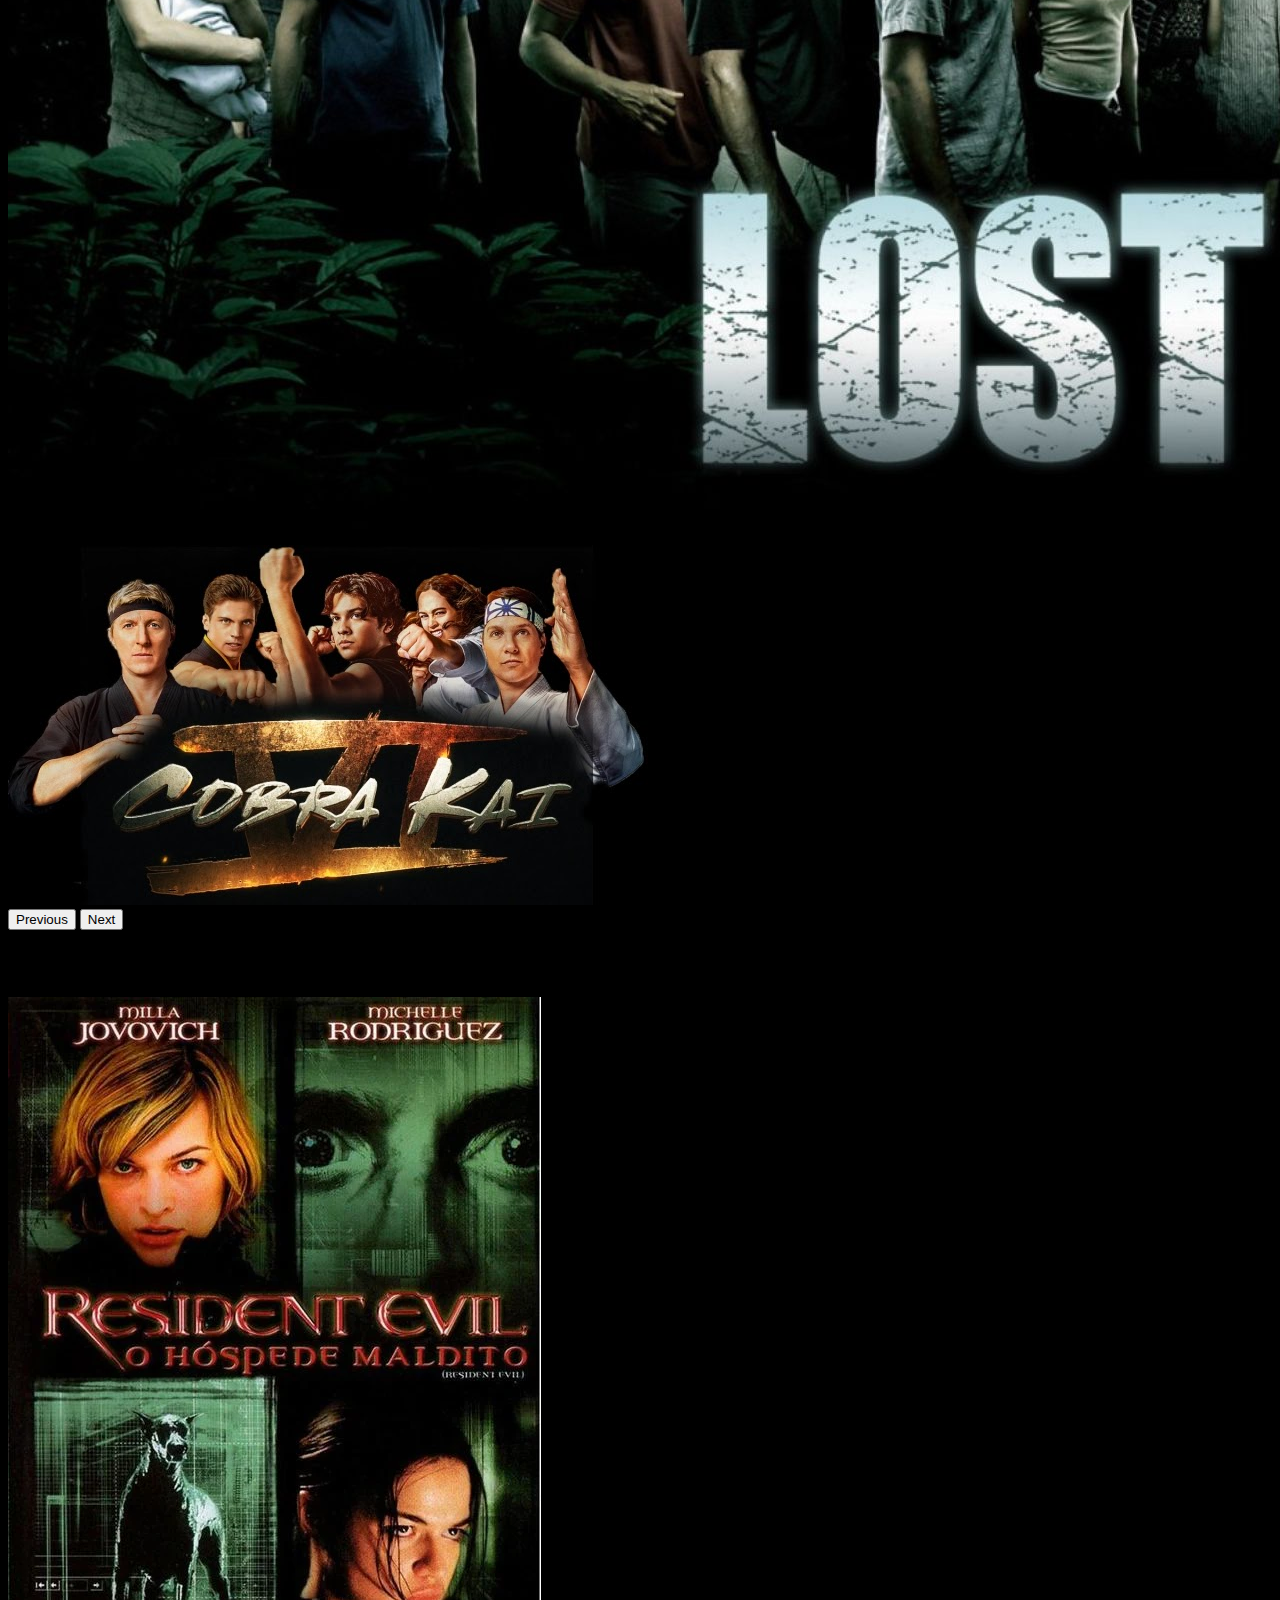
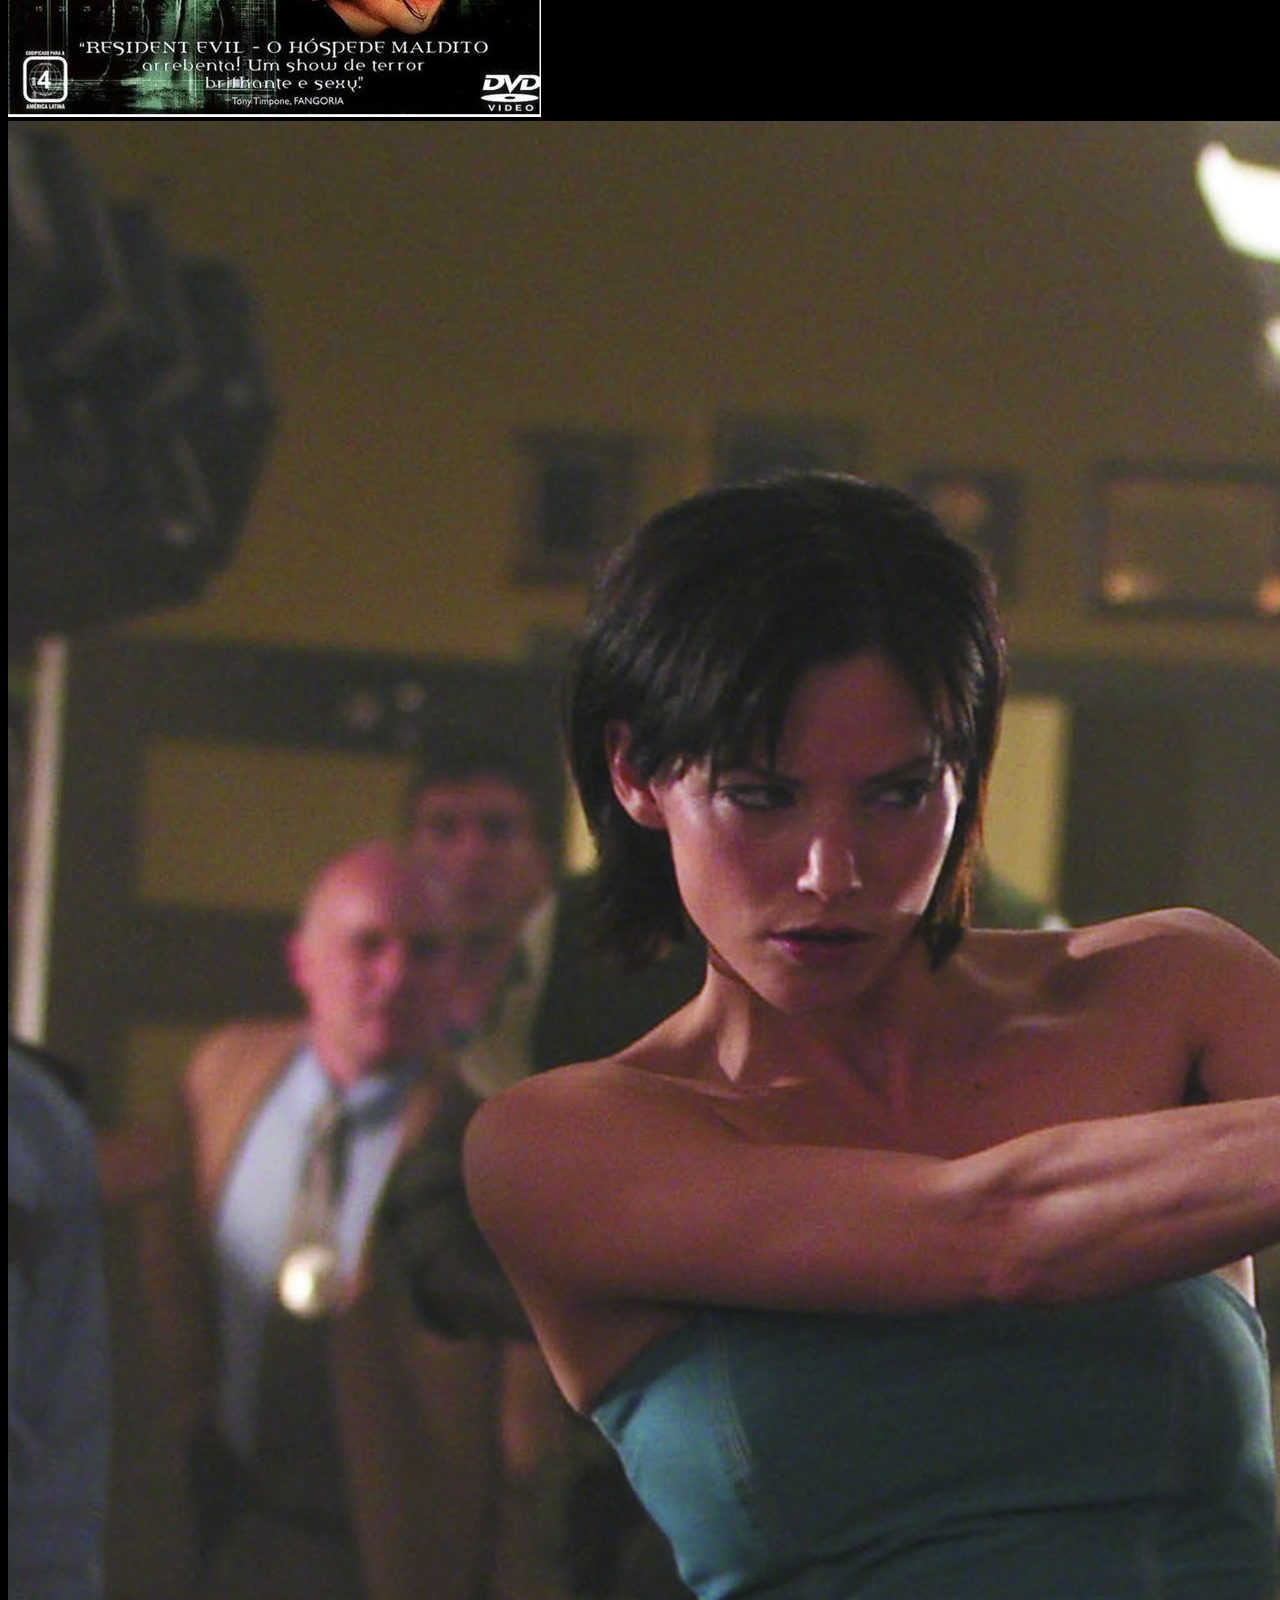
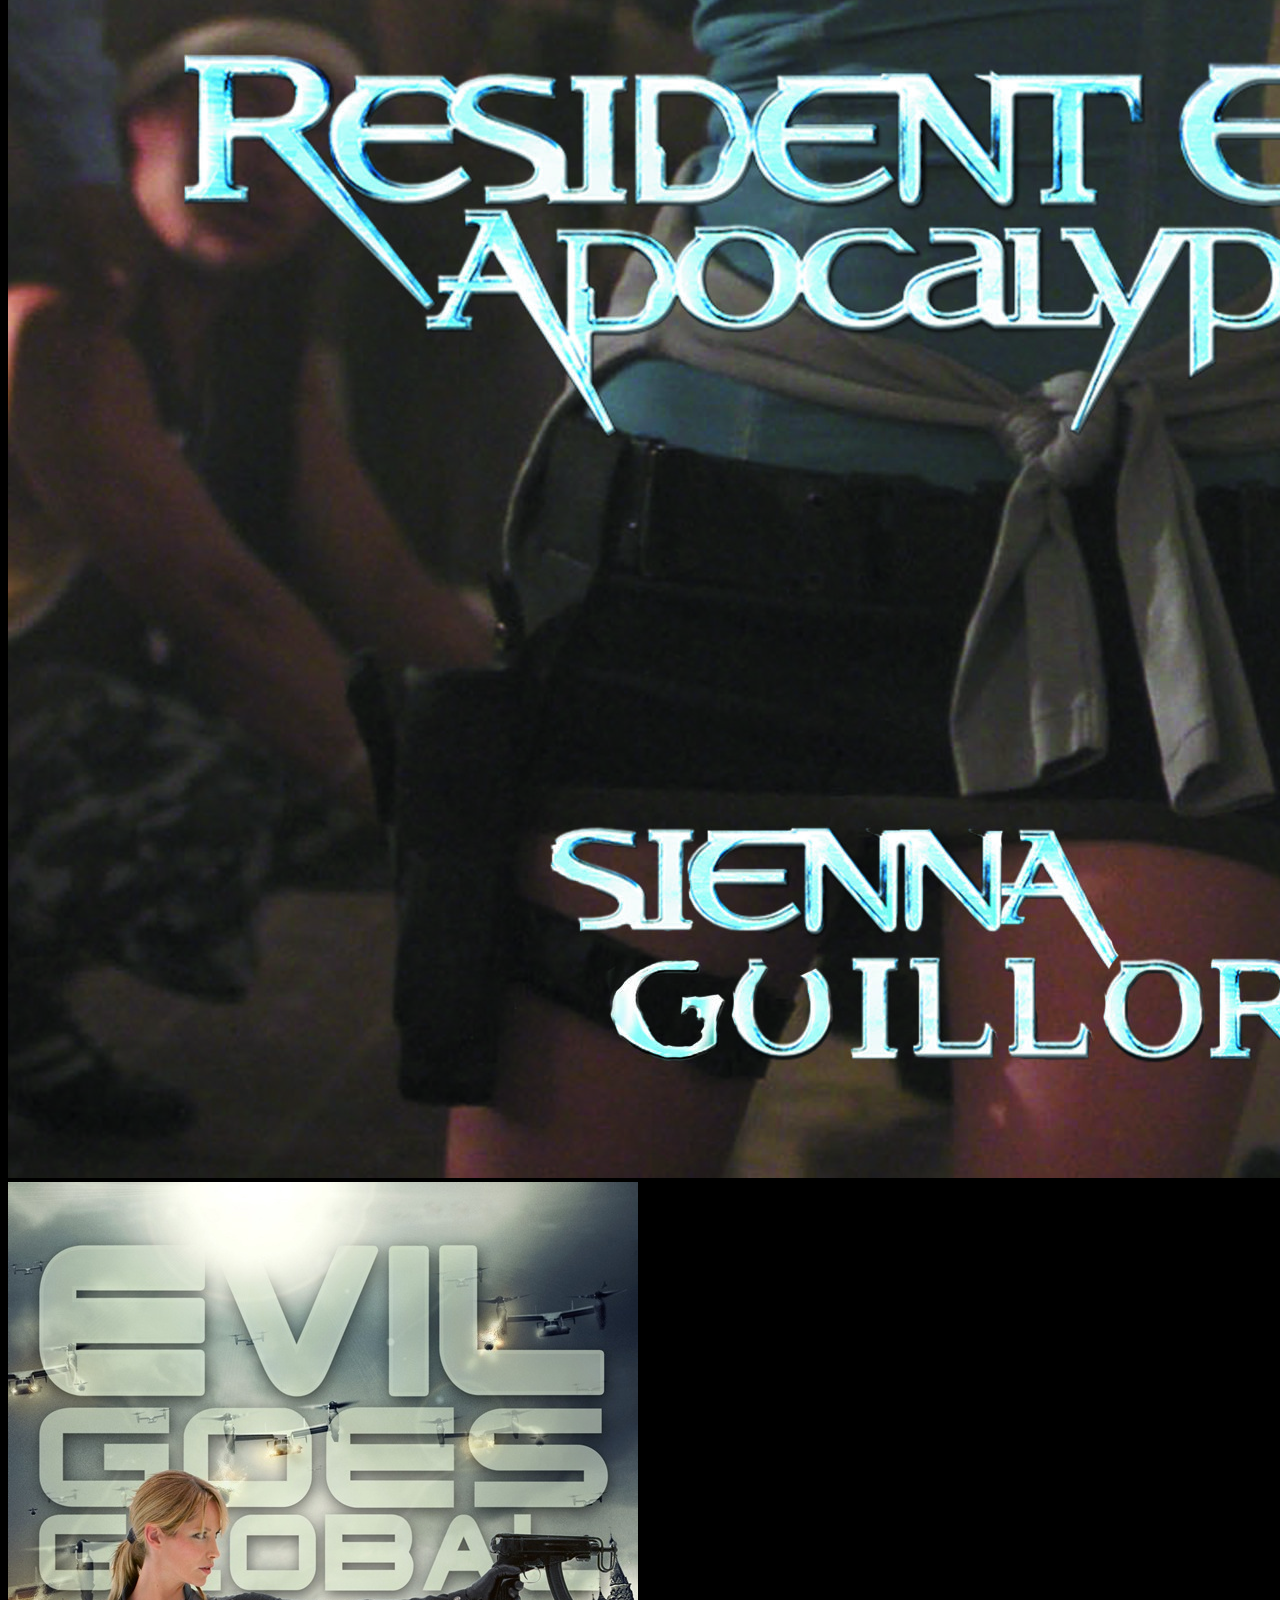
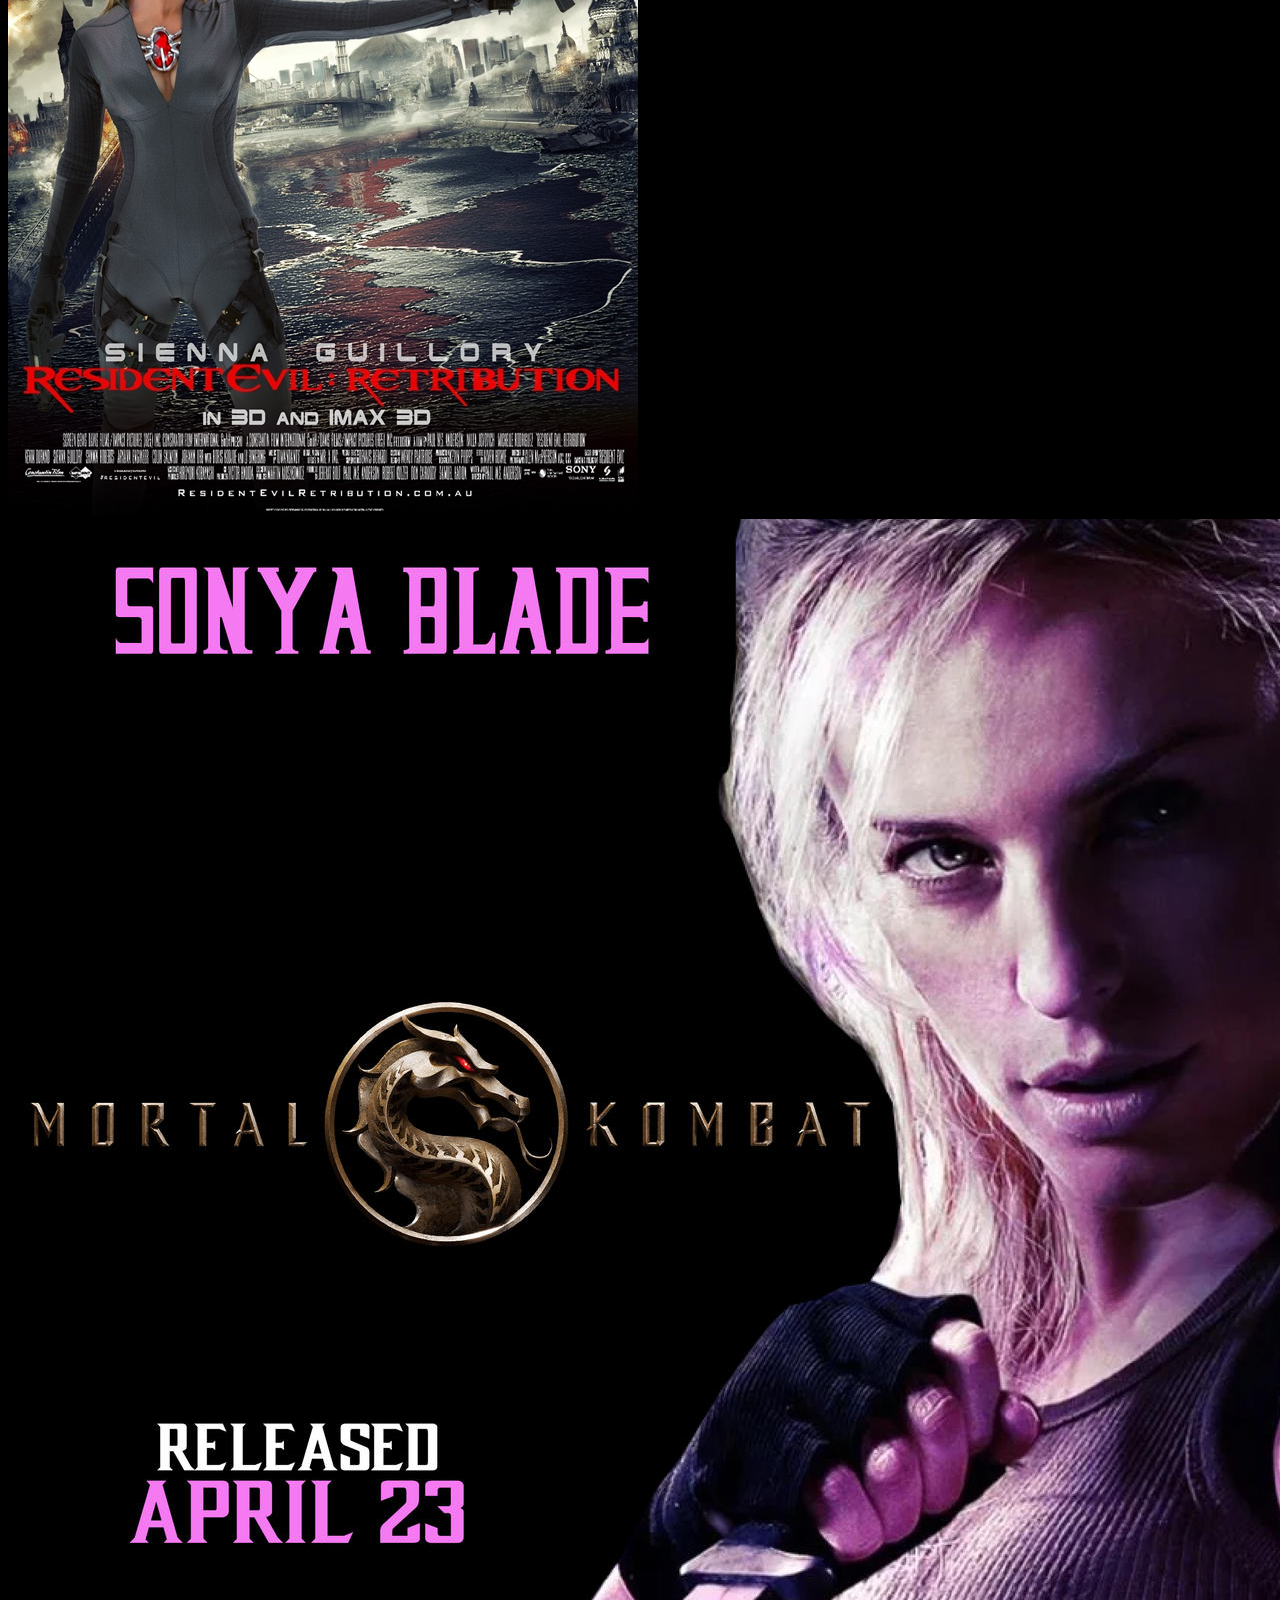
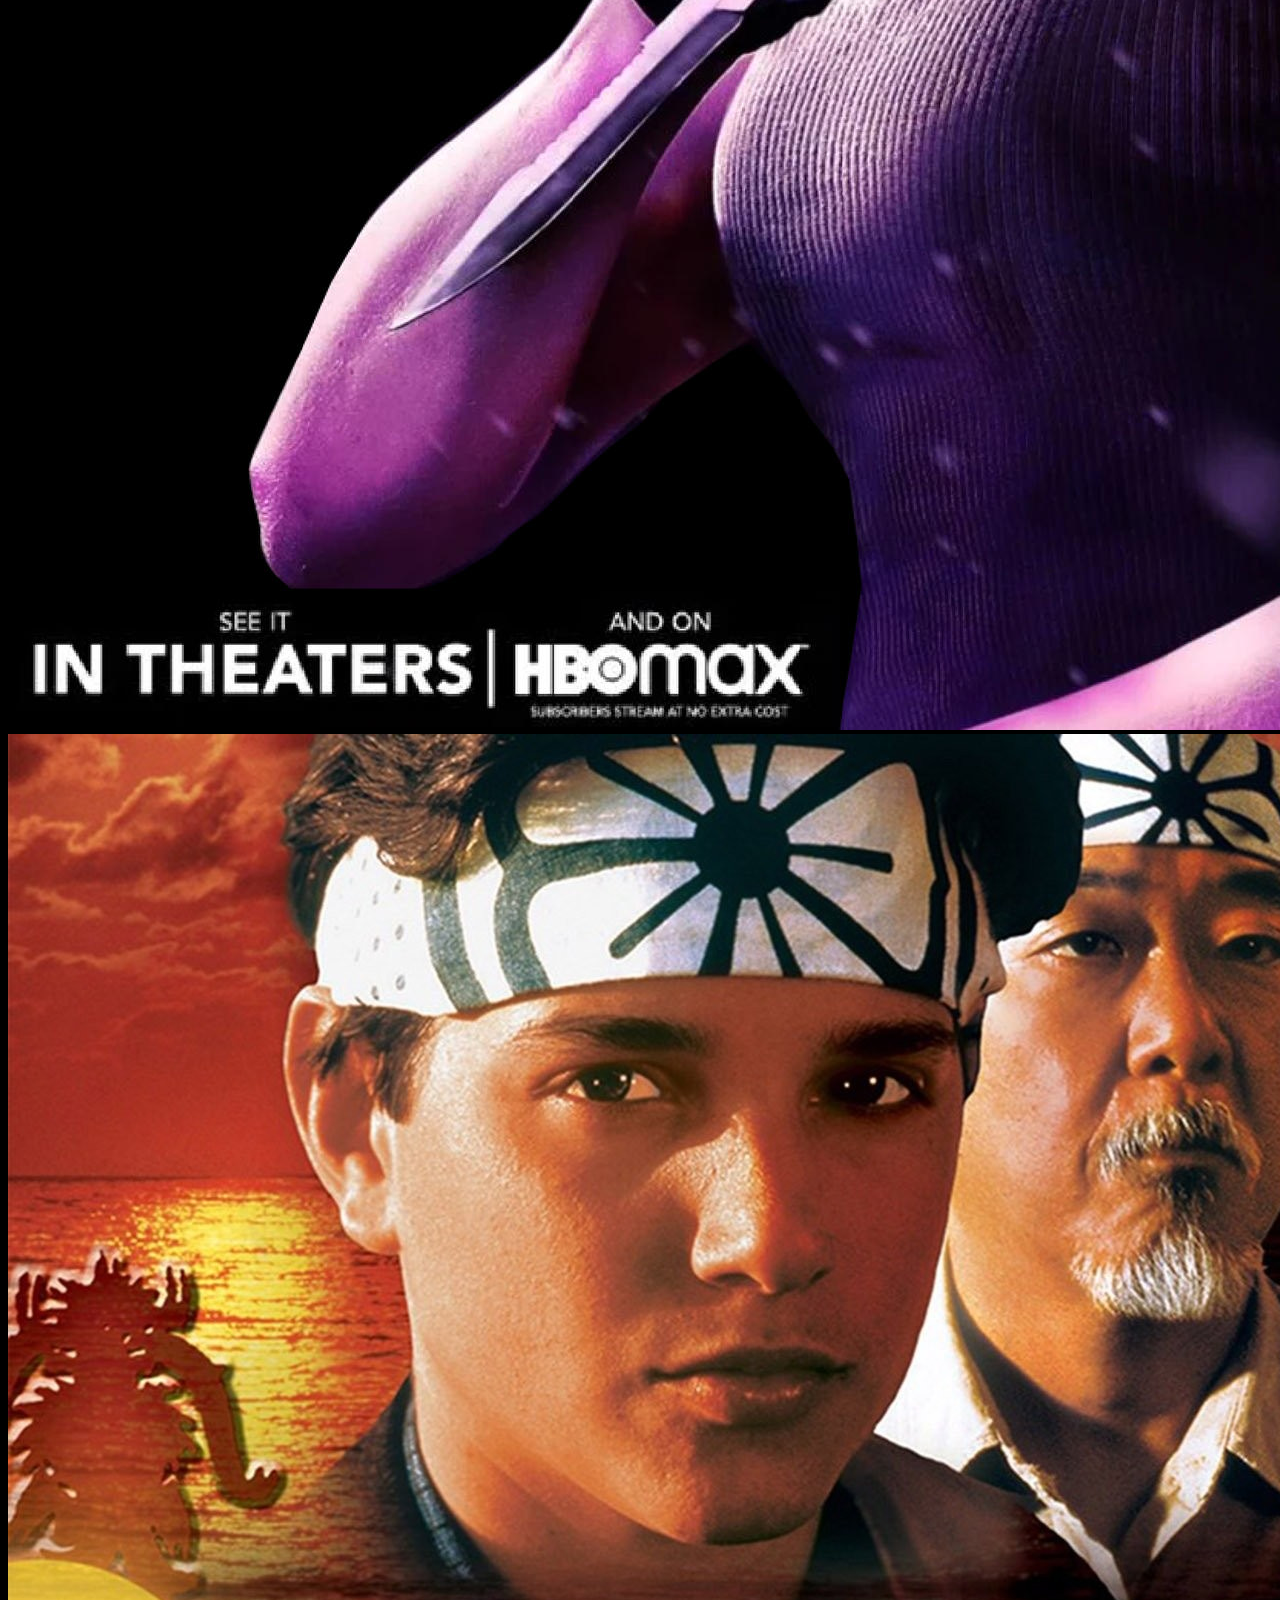
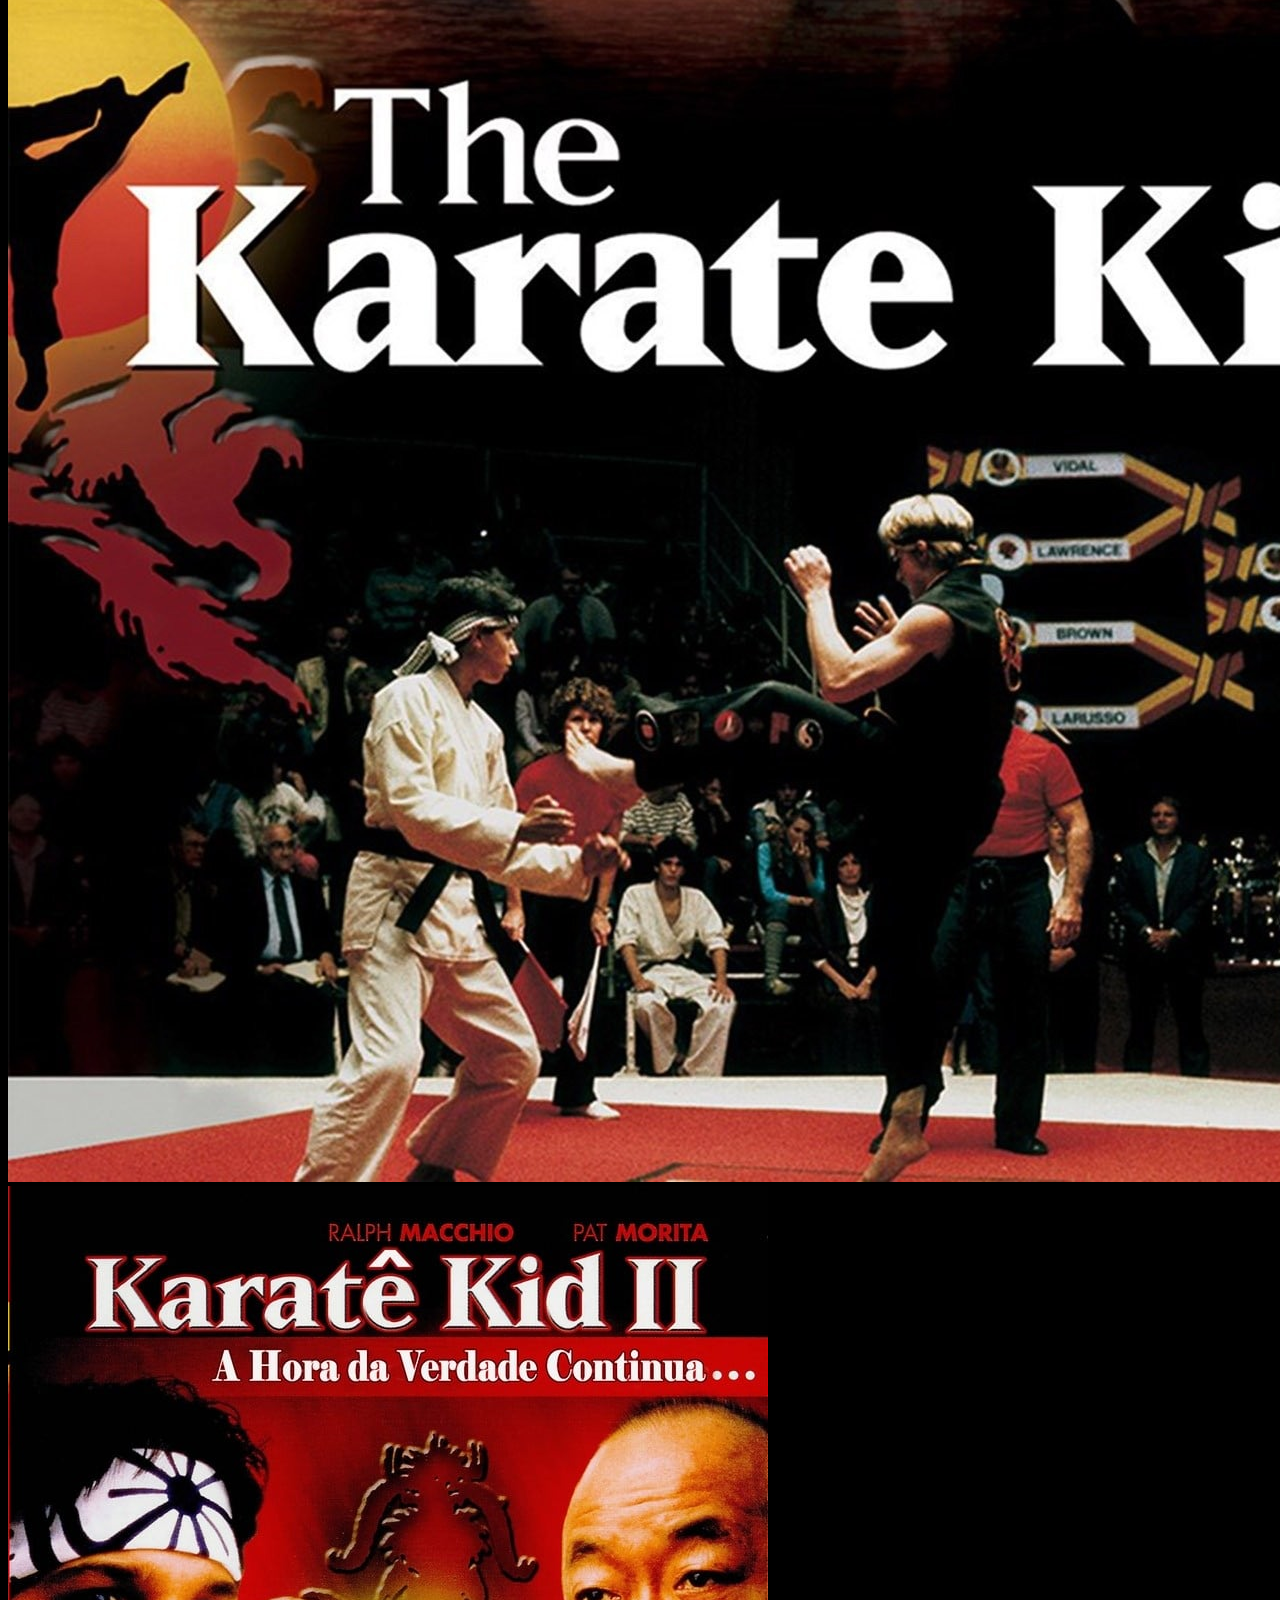
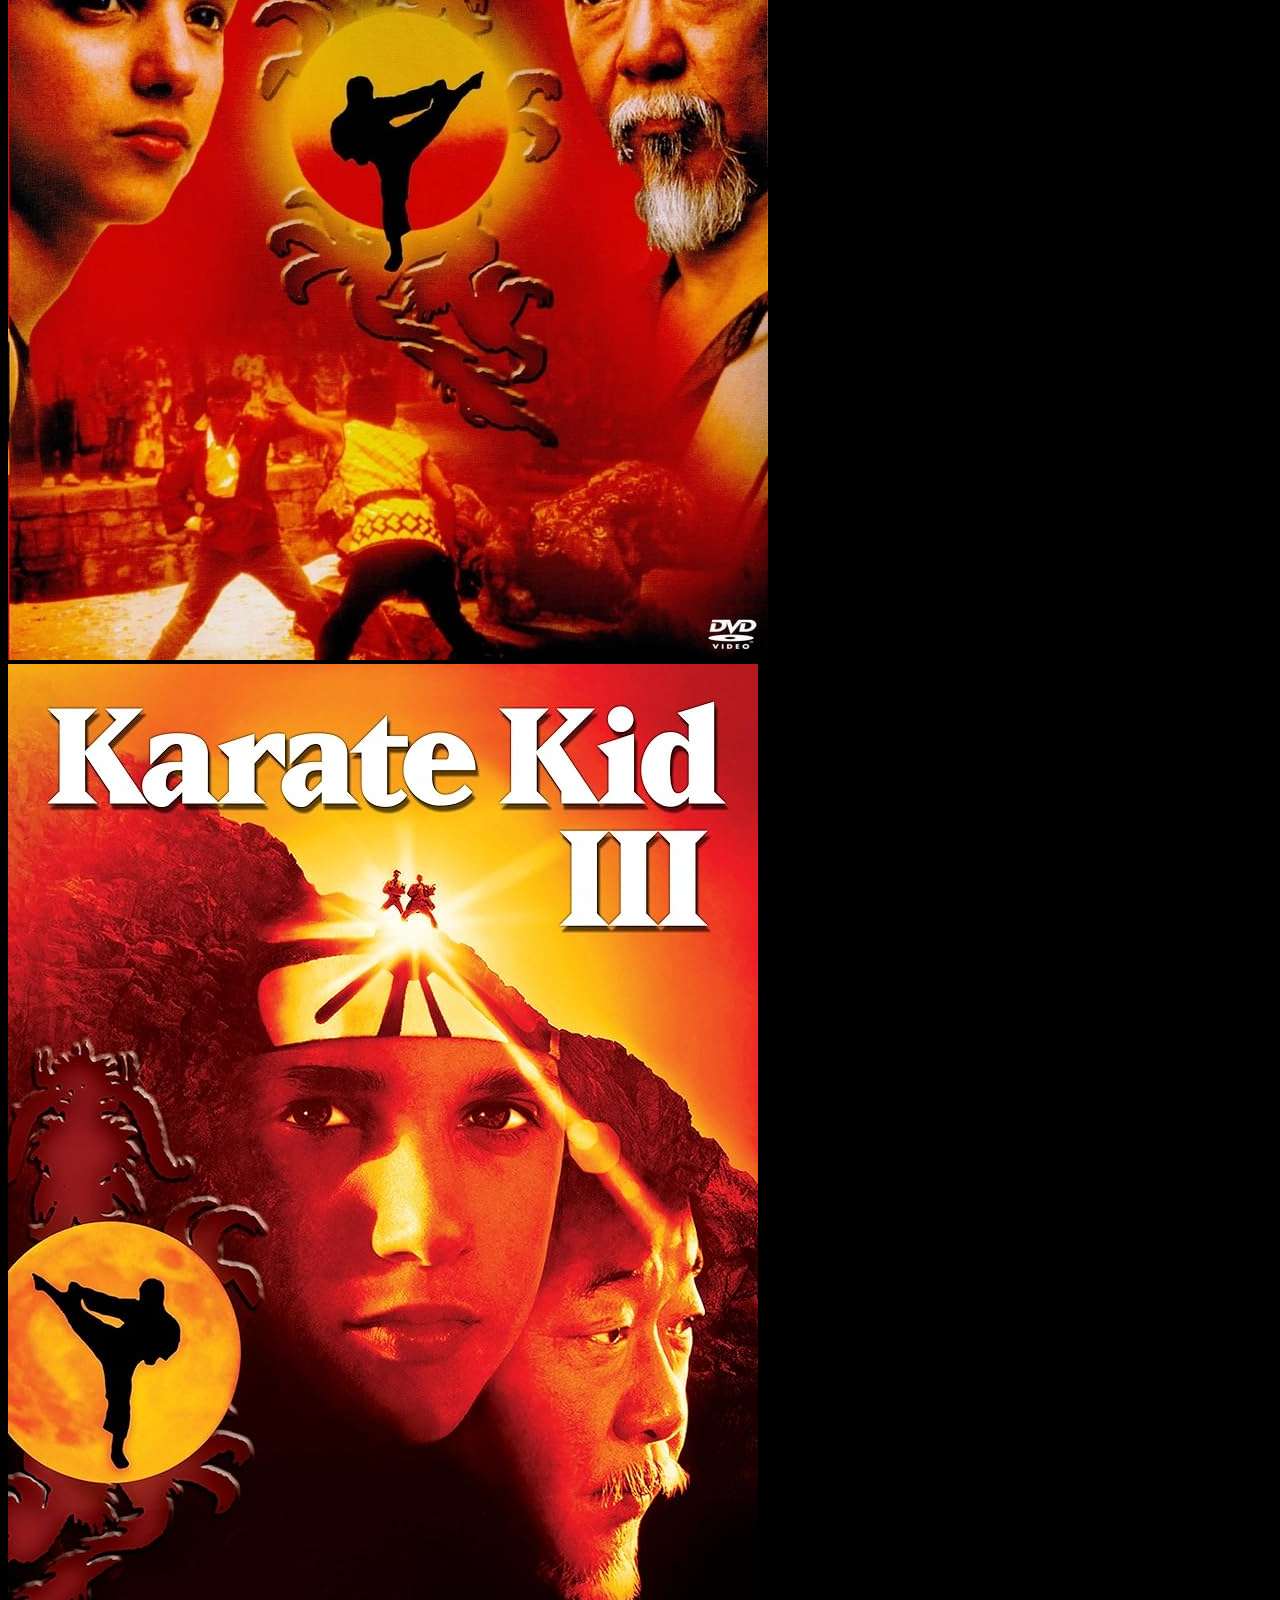
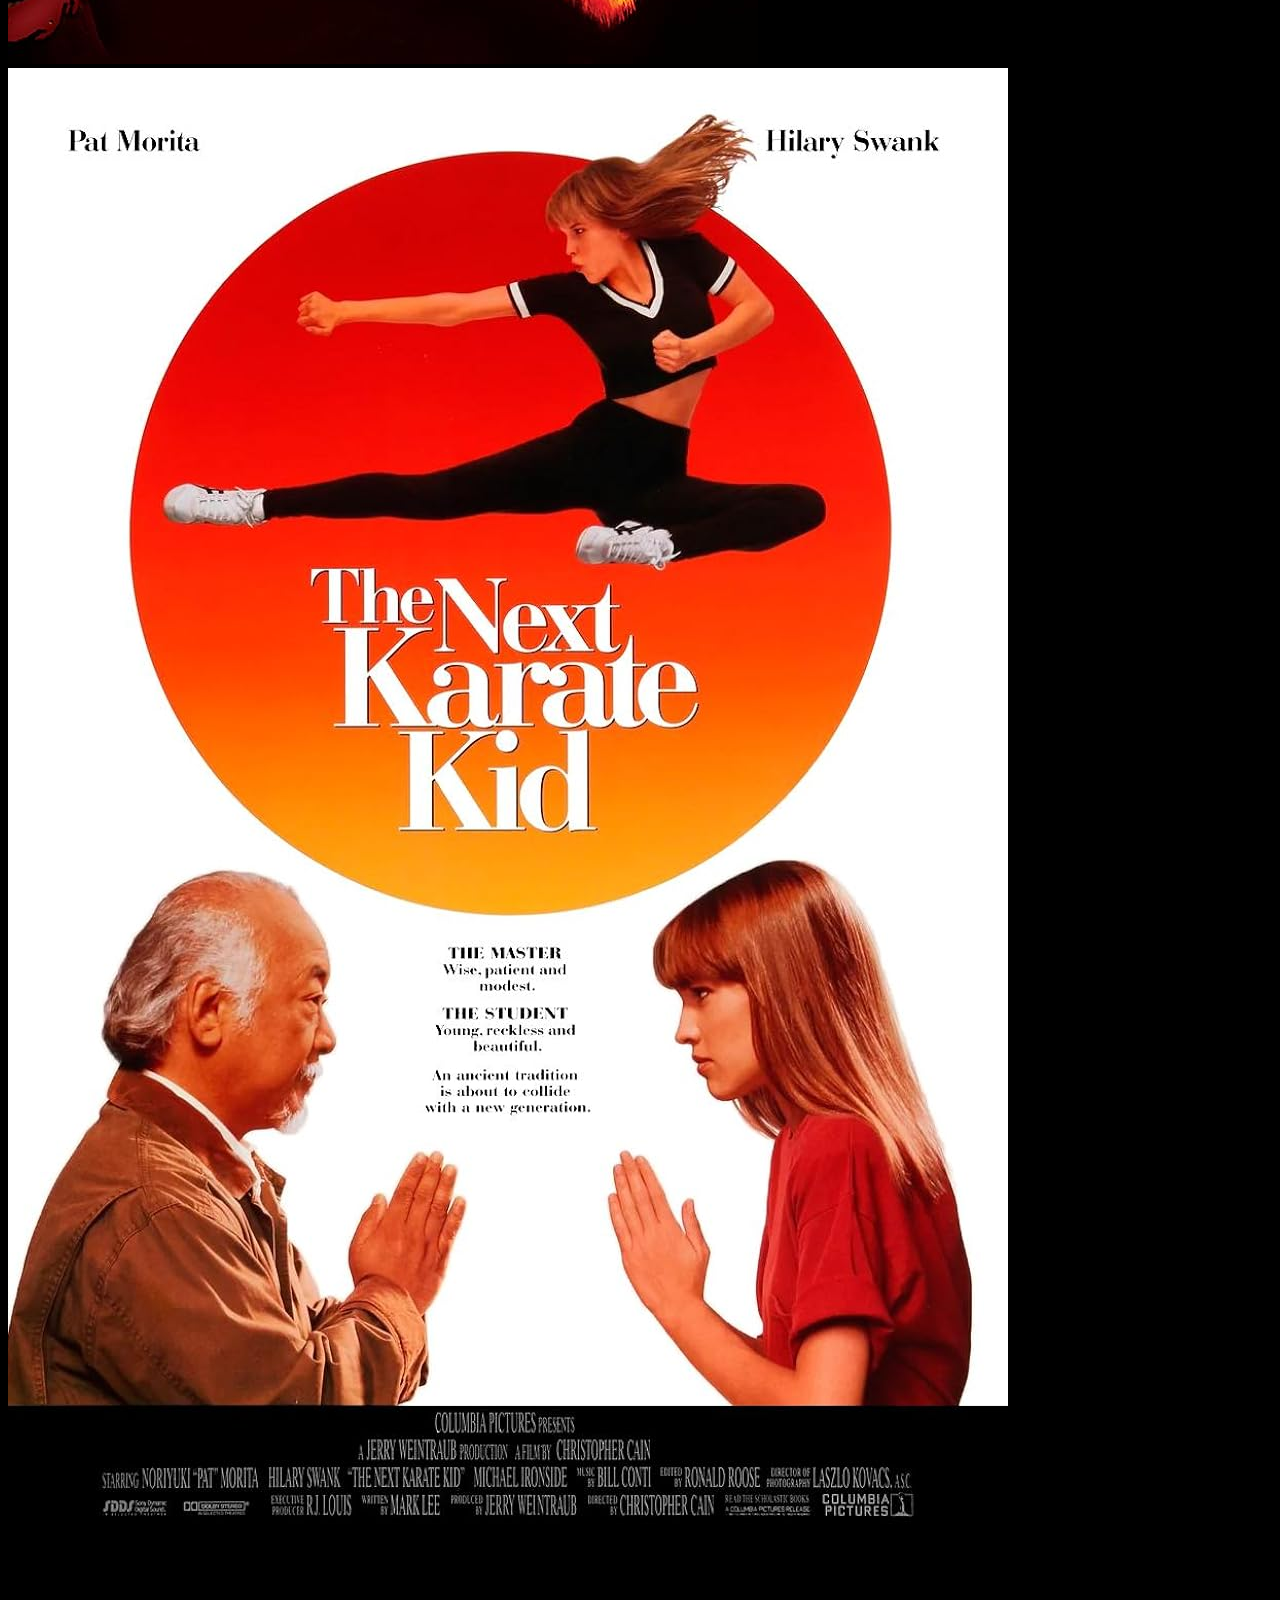
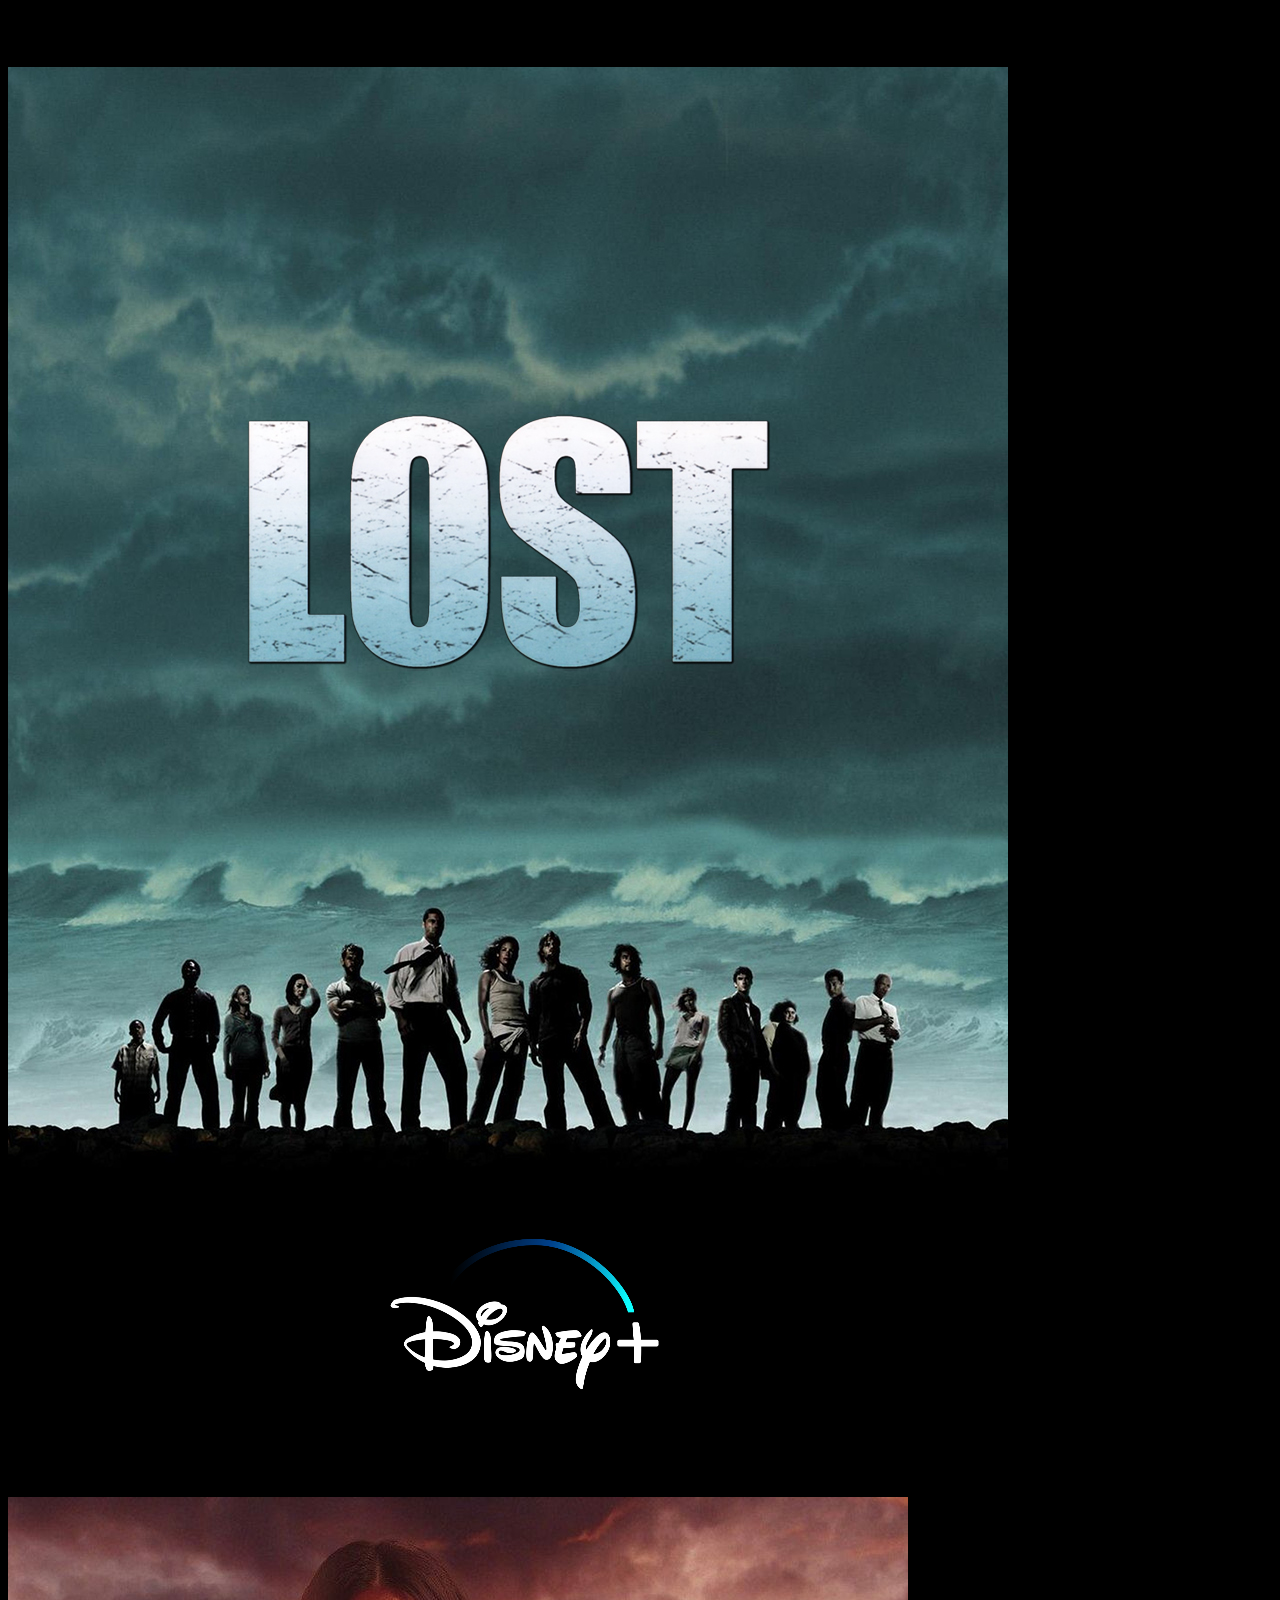
==== commit 3988f021: "update" ====
--- a/index.html
+++ b/index.html
@@ -4,10 +4,11 @@
     <meta charset="UTF-8">
     <meta http-equiv="X-UA-Compatible" content="IE-edge">
     <meta name="viewport" content="width-device-width, initial-scale-1.0">
+    <meta name="author" content="Vinícius Antonio Minas">
     <link rel="stylesheet" href="https://cdn.jsdelivr.net/npm/bootstrap@4.6.2/dist/css/bootstrap.min.css" integrity="sha384-xOolHFLEh07PJGoPkLv1IbcEPTNtaed2xpHsD9ESMhqIYd0nLMwNLD69Npy4HI+N" crossorigin="anonymous">
     <script src="https://cdn.jsdelivr.net/npm/jquery@3.5.1/dist/jquery.slim.min.js" integrity="sha384-DfXdz2htPH0lsSSs5nCTpuj/zy4C+OGpamoFVy38MVBnE+IbbVYUew+OrCXaRkfj" crossorigin="anonymous"></script>
     <script src="https://cdn.jsdelivr.net/npm/bootstrap@4.6.2/dist/js/bootstrap.bundle.min.js" integrity="sha384-Fy6S3B9q64WdZWQUiU+q4/2Lc9npb8tCaSX9FK7E8HnRr0Jz8D6OP9dO5Vg3Q9ct" crossorigin="anonymous"></script>
-    <link rel="stylesheet" href="../css/style.css">
+    <link rel="stylesheet" href="style.css">
     <title>CÓDIGO FLIX</title>
 </head>
 <body>
@@ -58,16 +59,13 @@
         </ol>
         <div class="carousel-inner">
           <div class="carousel-item active">
-            <img src="../img/lost-poster.jpg" class="d-block w-100" alt="...">
+            <img src="./img/carrossel.png" class="d-block w-100" alt="...">
           </div>
           <div class="carousel-item">
-            <img src="../img/ck.jpg" class="d-block w-100" alt="...">
+            <img src="./img/lost-poster.jpg" class="d-block w-100" alt="...">
           </div>
           <div class="carousel-item">
-            <img src="../img/resident-evil-afterlife-sienna-guillory.jpg" class="d-block w-100" alt="...">
-          </div>
-          <div class="carousel-item">
-            <img src="../img/carrossel.png" class="d-block w-100" alt="...">
+            <img src="./img/ck.jpg" class="d-block w-100" alt="...">
           </div>
         </div>
         <button class="carousel-control-prev" type="button" data-target="#carouselExampleIndicators" data-slide="prev">
@@ -87,28 +85,28 @@
     <div class="container">
         <div class="row">
             <div class="col-md-3">
-                <img src="../img/398276.webp" class="img-fluid" alt="...">
+                <img src="./img/398276.webp" class="img-fluid" alt="...">
             </div>
             <div class="col-md-3">
-                <img src="../img/residentevilapocalypse.jpg" class="img-fluid" alt="...">
+                <img src="./img/residentevilapocalypse.jpg" class="img-fluid" alt="...">
             </div>
             <div class="col-md-3">
-                <img src="../img/resident-evil-retribution.jpg" class="img-fluid" alt="...">
+                <img src="./img/resident-evil-retribution.jpg" class="img-fluid" alt="...">
             </div>
             <div class="col-md-3">
-                <img src="../img/mortal-kombat.jpg" class="img-fluid" alt="...">
+                <img src="./img/mortal-kombat.jpg" class="img-fluid" alt="...">
             </div>
             <div class="col-md-3">
-                <img src="../img/karate-kid-1.jpg" class="img-fluid" alt="...">
+                <img src="./img/karate-kid-1.jpg" class="img-fluid" alt="...">
             </div>
             <div class="col-md-3">
-                <img src="../img/20208886.jpg" class="img-fluid" alt="...">
+                <img src="./img/20208886.jpg" class="img-fluid" alt="...">
             </div>
             <div class="col-md-3">
-                <img src="../img/karate-kid-3.jpg" class="img-fluid" alt="...">
+                <img src="./img/karate-kid-3.jpg" class="img-fluid" alt="...">
             </div>
             <div class="col-md-3">
-                <img src="../img/karate-kid-4.jpg" class="img-fluid" alt="...">
+                <img src="./img/karate-kid-4.jpg" class="img-fluid" alt="...">
             </div>
         </div>
 
@@ -123,16 +121,16 @@
     <div class="container">
         <div class="row">
             <div class="col-md-3">
-                <img src="../img/lost.png" class="img-fluid" alt="...">
+                <img src="./img/lost.png" class="img-fluid" alt="...">
             </div>
             <div class="col-md-3">
-                <img src="../img/the-100.jpg" class="img-fluid" alt="...">
+                <img src="./img/the-100.jpg" class="img-fluid" alt="...">
             </div>
             <div class="col-md-3">
-                <img src="../img/hd-cobra-kai-wallpaper-whatspaper-10.jpg" class="img-fluid" alt="...">
+                <img src="./img/hd-cobra-kai-wallpaper-whatspaper-10.jpg" class="img-fluid" alt="...">
             </div>
             <div class="col-md-3">
-              <img src="../img/the-last-of-us.jpg" class="img-fluid" alt="...">
+              <img src="./img/the-last-of-us.jpg" class="img-fluid" alt="...">
           </div>
         </div>
     </div>
@@ -146,19 +144,19 @@
     <div class="container">
       <div class="row">
         <div class="col-md-3">
-          <img src="../img/i-am-bruce-lee.webp" class="img-fluid" alt="...">
+          <img src="./img/i-am-bruce-lee.webp" class="img-fluid" alt="...">
         </div>
       <div class="col-md-3">
-        <img src="../img/a-lenda-bruce-lee.jpg" class="img-fluid" alt="...">
+        <img src="./img/a-lenda-bruce-lee.jpg" class="img-fluid" alt="...">
       </div>
       <div class="col-md-3">
-        <img src="../img/ronaldo.jpg" class="img-fluid" alt="...">
+        <img src="./img/ronaldo.jpg" class="img-fluid" alt="...">
       </div>
       <div class="col-md-3">
-        <img src="../img/messi.jpg" class="img-fluid" alt="...">
+        <img src="./img/messi.jpg" class="img-fluid" alt="...">
       </div>
      </div> 
   </div>
 
 </body>
-</html>+</html>
--- a/style.css
+++ b/style.css
@@ -0,0 +1,11 @@
+body {
+    background-color: black;
+}
+
+.nome h1 {
+    color: orange;
+}
+
+.cor1{
+    background-color: #fc5203;
+}
